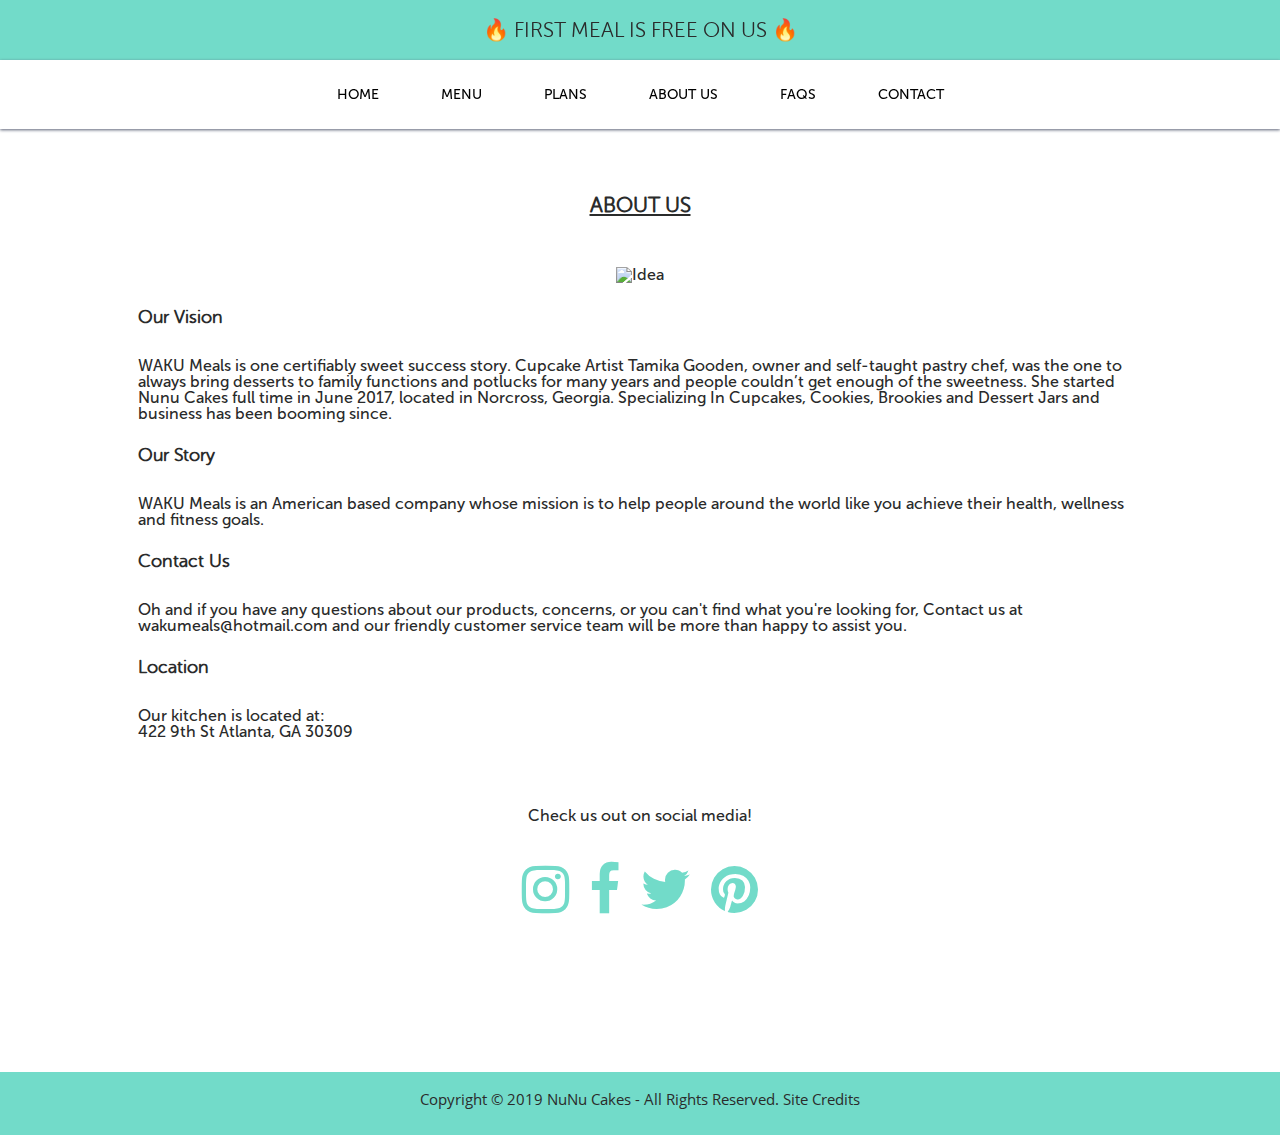
==== about.html @ 447a712c "initial commit with all the files" ====
<!doctype html>
<html lang="en">

    <head>
        <!-- Required meta tags -->
        <meta charset="utf-8">
        <meta name="viewport" content="width=device-width, initial-scale=1, shrink-to-fit=no">


        <!-- Bootstrap CSS -->
        <link rel="stylesheet" href="assets/style/fonts/font-awesome/css/font-awesome.min.css">
        <link rel="stylesheet" href="assets/style/css/owl.carousel.min.css">
        <link rel="stylesheet" href="assets/style/css/owl.theme.default.min.css">
        <link rel="stylesheet" href="assets/style/css/animate.min.css">
        <link rel="stylesheet" href="assets/style/css/bootstrap.min.css">
        <link rel="stylesheet" href="assets/style/css/style.css">
        <link href="https://fonts.googleapis.com/css?family=Oleo+Script:700&display=swap" rel="stylesheet">
        <title>NuNu Cakes</title>
    </head>

    <body id="top">

            <nav id="navbar" class="navbar navbar-expand-lg navbar-dark fixed-top" style="height: 60px; background: #72dbc9;">
                    <h3 class="text-center" style="margin: auto;">🔥 FIRST MEAL IS FREE ON US 🔥
                    </h3>
              
              
                  </nav>
                  <!-- =============================== NAVIGATION ================================= -->
                  <nav id="navbar" class="navbar navbar-expand-lg navbar-dark fixed-top" style="margin-top: 60px;">
              
                    <!-- <a class="navbar-brand" href="#top">
                      <img
                        src="https://scontent.faus1-1.fna.fbcdn.net/v/t1.0-9/61647781_10156549018184624_2807665149832331264_n.jpg?_nc_cat=103&_nc_oc=AQmucGQk8Pytr_C7mrTWkflbcaJqIehoXIIvFMdV2x2TMwpHcfWVJrFCEo3kXNXU-ObBTlqUI5Jg-RqZxZ5YvOWx&_nc_ht=scontent.faus1-1.fna&oh=cb717c225d3c6a28171ca523423060a6&oe=5D8CDE87"
                        alt="logo" height="100px" width="100px" class="center">
                    </a> -->
              
                    <button class="navbar-toggler" type="button" data-toggle="collapse" data-target="#navbarSupportedContent"
                      aria-controls="navbarSupportedContent" aria-expanded="false" aria-label="Toggle navigation">
                      <span class="navbar-toggler-icon"></span>
                    </button>
              
                    <div class="collapse navbar-collapse" id="navbarSupportedContent">
              
                      <ul class="navbar-nav ml-auto text-center centers">
                        <li class="nav-item">
                          <a class="nav-link btn" href="index.html">HOME</a>
                        </li>
                        <li class="nav-item">
                          <a class="nav-link btn" href="menu.html">MENU</a>
                        </li>
                        <li class="nav-item">
                          <a class="nav-link btn" href="plans.html">PLANS</a>
                        </li>
                        <li class="nav-item">
                            <a class="nav-link btn" href="about.html">ABOUT US</a>
                          </li>
                          <li class="nav-item">
                                <a class="nav-link btn" href="faqs.html">FAQS</a>
                              </li>
                        <li class="nav-item">
                          <a class="nav-link btn" href="contact.html">CONTACT</a>
                        </li>
              
              
                      </ul>
              
                    </div>
                  </nav>
        <!-- ================================= HEADER ==================================== -->


        <section id="event" style="margin-top: 140px;">
            <div class="container ">
                <h3 style="font-weight: bold; text-decoration: underline;" class="text-center">ABOUT US</h3>

                <div class="jumbotron" style="background: white; margin-top: -50px;">
                    <div class="row">

                        <div class="col text-center">
                            <div class="cards">
                                <div class="icon-container">
                                    <img src="https://scontent.fatl1-1.fna.fbcdn.net/v/t1.0-9/52864517_10161362727065305_4949872022487302144_n.jpg?_nc_cat=100&_nc_oc=AQmY_IS72GbcBHMQDPetWcgUrdgieK7wKSWts2OIgUfuM65rRMuQsgsk5zt2S6qDD3M&_nc_ht=scontent.fatl1-1.fna&oh=6c5e8f9871de8055091e01d590759653&oe=5DDA8E2B"
                                        alt="Idea" width="490px" height="480px" class="about-her">
                                </div>

                            </div>
                        </div> <!-- End col-md-4 ! -->
                    </div>
                <div class="row">
                        <div class="col">

                            <div class="card" style="background: white; border-color: white;">
                          
                                <div class="card-body" style="padding: 20px;">
                                        <h3 style="font-weight: bold; font-size: 18px; text-align: left;">Our Vision</h3>
                                    <p style="margin-bottom: 20px;">WAKU Meals is one certifiably sweet success story. Cupcake
                                        Artist Tamika Gooden, owner and self-taught pastry chef, was the one to always
                                        bring desserts to family functions and potlucks for many years and people
                                        couldn’t get enough of the sweetness.
                                        She started Nunu Cakes full time in June 2017, located in Norcross, Georgia.
                                        Specializing In Cupcakes, Cookies, Brookies and Dessert Jars and business has
                                        been booming since.</p>
                                        <h3 style="font-weight: bold; font-size: 18px; text-align: left;">Our Story</h3>
                                        <p style="margin-bottom: 20px;">WAKU Meals is an American based company whose mission is to help people around the world like you achieve their health, wellness and fitness goals.</p>
                                        <h3 style="font-weight: bold; font-size: 18px; text-align: left;">Contact Us</h3>
                                        <p style="margin-bottom: 20px;">Oh and if you have any questions about our products, concerns, or you can't find what you're looking for, Contact us at wakumeals@hotmail.com and our friendly customer service team will be more than happy to assist you.</p>
                                        <h3 style="font-weight: bold; font-size: 18px; text-align: left;">Location</h3>
                                        <p>Our kitchen is located at: <br>422 9th St
                                            Atlanta, GA 30309</p>
                                </div>
                                <div class="social text-center" style="margin-top: 40px;">
                                    <p>Check us out on social media!</p>
                                    <div style="margin-top: 30px;">
                                    <a href="https://www.instagram.com/nunucakes_atl/">
                                        <i class="fa fa-instagram"
                                            style="font-size: 55px; color:#72dbc9; margin: 8px;"></i>
                                    </a>
                                    <a href="https://www.instagram.com/nunucakes_atl/">
                                        <i class="fa fa-facebook"
                                            style="font-size: 55px; color:#72dbc9; margin: 8px;"></i>
                                    </a>
                                    <a href="https://www.instagram.com/nunucakes_atl/">
                                        <i class="fa fa-twitter"
                                            style="font-size: 55px; color:#72dbc9; margin: 8px;"></i>
                                    </a>
                                    <a href="https://www.instagram.com/nunucakes_atl/">
                                        <i class="fa fa-pinterest"
                                            style="font-size: 55px; color:#72dbc9; margin: 8px;"></i>
                                    </a>
                                </div>
                                </div>
                            </div>
                        </div>
                    </div>
                    </div> <!-- End col-md-4 ! -->



                </div> <!-- End row ! -->

            </div> <!-- End container ! -->
        </section>




        <!--================================ FOOTER ======================================-->
        <footer>
            <div class="container-fluid text-center">


                <div class="copyright-area">
                    <p>
                        Copyright © 2019 NuNu Cakes - All Rights Reserved. Site Credits

                    </p>
                </div>

            </div> <!-- End container-fluid ! -->
        </footer>
        <!--================================ SCRIPTS =====================================-->
        <!-- jQuery first, then Popper.js, then Bootstrap JS -->
        <script src="assets/style/js/jquery.min.js"></script>
        <script src="assets/style/js/popper.min.js"></script>
        <script src="assets/style/js/bootstrap.min.js"></script>
        <script src="assets/style/js/owl.carousel.min.js"></script>
        <script src="assets/style/js/main.js"></script>
    </body>

</html>
---- assets/style/css/style.css ----
/***************************** FONTS *****************************/
@font-face {
  font-family: 'muse-500';
  src: url('../fonts/museosans-500.otf');
}

@font-face {
  font-family: 'muse-300';
  src: url('../fonts/museosansrounded-300-webfont.ttf'), url('../fonts/museosansrounded-300-webfont.woff'), url('../fonts/museosansrounded-300-webfont.svg');
}

@font-face {
  font-family: 'OpenSans';
  src: url('../fonts/OpenSans-Regular.ttf');
}

@font-face {
  font-family: 'OpenSans-Semibold';
  src: url('../fonts/OpenSans-SemiBold.ttf');
}


html,
body,
div,
span,
applet,
object,
iframe,
h1,
h2,
h3,
h4,
h5,
h6,
p,
blockquote,
pre,
a,
abbr,
acronym,
address,
big,
cite,
code,
del,
dfn,
em,
img,
ins,
kbd,
q,
s,
samp,
small,
strike,
strong,
sub,
sup,
tt,
var,
b,
u,
i,
center,
dl,
dt,
dd,
ol,
ul,
li,
fieldset,
form,
label,
legend,
table,
caption,
tbody,
tfoot,
thead,
tr,
th,
td,
article,
aside,
canvas,
details,
embed,
figure,
figcaption,
footer,
header,
hgroup,
menu,
nav,
output,
ruby,
section,
summary,
time,
mark,
audio,
video {
  margin: 0;
  padding: 0;
  border: 0;
  font-size: 100%;
  font: inherit;
  vertical-align: baseline;
}

/* HTML5 display-role reset for older browsers */
article,
aside,
details,
figcaption,
figure,
footer,
header,
hgroup,
menu,
nav,
section {
  display: block;
}

body {
  line-height: 1;
}

ol,
ul {
  list-style: none;
}

/***************************** CUSTOM SETTINGS *****************************/
html {
  background-color: #ffffff;
}

body {
  background-color: white;
  color: #2a2b2b;
}

p,
ul,
ol {
  margin-bottom: 0.5em;
}

a {
  text-decoration: none;
}

a:hover {
  text-decoration: none;
}

sup {
  font-size: xx-small;
  vertical-align: super;
}

p a,
h5 a {
  font-weight: bold;
  transition: all 0.2s ease-out;
}

h1,
h2,
h3,
h4,
h5 {
  line-height: 1.5;
  margin-bottom: 1.5em;
}

h1 {
  font-size: 28px;
  font-family: "muse-300", Georgia, serif;
}

h2 {
  font-size: 26px;
  font-family: "muse-300", Georgia, serif;
}

h3 {
  font-size: 21px;
  font-family: "muse-300", Georgia, serif;
}

h4 {
  font-size: 18px;
  font-family: "muse-300", Georgia, serif;
}

h5 {
  font-size: 14px;
  font-weight: bold;
}

.btn-custom {
  color: #ffffff;
  background-color: #72dbc9;
  font-size: 18px;
  font-family: "muse-500", Arial, sans-serif;
  transition: 0.3s all ease-out;
}

.btn-custom:hover {
  box-shadow: 1px 3px 12px 0px #b3b3b3;
  color: #2a2b2b;
  background: #ffebf9;
}


/*************************** NAVBAR **********************/
.card {
  border-color: white;
}

.card:hover {
  border-color: #ffebf9;
  background: #ffebf9;
  transition: 0.7s all ease-out;
}

.sub {
  color: #72dbc9;
  margin-top: -40px;
  font-family: 'Oleo Script', cursive;
  letter-spacing: 3px;
  font-size: 20px;
}

.center {
  display: block;
  margin-left: auto;
  margin-right: auto;
  width: 25%;
  height: 25%;
}

.centers {
  margin-left: auto;
  margin-right: auto;
  text-align: center;

}

#navbar {
  padding: 15px 25px;
  border: none;
  background: #ffffff;
  transition: padding-top 0.3s, padding-bottom 0.3s;
}

#navbar .navbar-toggler {
  background: #72dbc9;
  border: none;
}

#navbar .navbar-nav .nav-item .nav-link {
  color: #000000;
  font-weight: 400;
  font-size: 14px;
  font-family: "muse-500", Arial, sans-serif;
  transition: all 0.3s ease-out;
  padding-left: 30px;
  padding-right: 30px;
}

#navbar .navbar-nav .nav-item .nav-link.active,
#navbar .navbar-nav .nav-item .nav-link:hover {
  color: #72dbc9 !important;
  transition: all 0.5s ease-out;
}

/**************************** HEADER ***************************/
#header {
  overflow-x: hidden;
}

.skill:hover {
  background:#72dbc9;
}

.skill img{
 margin-top: 10px;
}

#header #header-container {
  padding: 50px;
  background: url('https://hips.hearstapps.com/hmg-prod.s3.amazonaws.com/images/healthy-meals-half-hour-1518191490.jpg');
  background-attachment: fixed;
  background-position: center;
  background-repeat: no-repeat;
  background-size: cover;
  height: 530px;
}

.baked {
  font-family: 'Oleo Script', cursive;
  font-size: 80px;
  color: #2a2b2b;
  
}

.bakeds {
  font-size: 27px !important;
  color: #2a2b2b;
  margin-top: -150px;
  padding-left: 50px;
  padding-right: 50px;
}

#header #header-container .text-container {
  margin-top: 100px;
}

#header #header-container .text-container h1,
#header #header-container .text-container h4 {
  color: #2b4661;
  line-height: 1.5em;
}

#header #header-container .text-container h1 {
  font-family: "muse-300", Georgia, serif;
}

#header #header-container .text-container h4 {
  font-family: "OpenSans", Helvetica, Arial, sans-serif;
}

#header #footer-container {
  background-color: #f2f2f2;
  padding: 30px;
  border-bottom: 1px solid #e6e6e6;
}

#header #footer-container button {
  color: #ffffff;
  background-color: #2b4661;
  font-size: 20px;
  font-family: "muse-500", Arial, sans-serif;
  float: right;
  margin: 0 0 10px 10px;
}

#header #footer-container .event-details {
  font-family: "muse-500", Arial, sans-serif;
  font-size: 18px;
  color: #565659;
}

#header #footer-container .event-details a {
  font-family: "OpenSans-Semibold", Arial, sans-serif;
  font-size: 16px;
}

#header #footer-container p {
  color: #5a6175;
  font-family: "OpenSans", Helvetica, Arial, sans-serif;
}

/**************************** GET-INVOLVED ***************************/
#get-involved {
  padding: 50px 0;
}

#get-involved .container h3 {
  font-family: "muse-500", Arial, sans-serif;
  margin-bottom: 50px;
}

#get-involved .container .row .col-md-4 img {
  height: 150px;
  margin: 0 auto;
  display: block;
  margin-bottom: 30px;
}

#get-involved .container .row .col-md-4 h4 {
  font-family: "muse-500", Arial, sans-serif;
  margin-bottom: 15px;
}

#get-involved .container .row .col-md-4 p {
  font-family: "muse-500", Arial, sans-serif;
  line-height: 1.5;
}

.about-me h4 {
  font-family: "muse-500", Arial, sans-serif;
  color: #61c0bd;
  font-weight: bold;
}

.about-me {
  font-family: "muse-500", Arial, sans-serif;
  color: black;
}

#get-involved .container .row .col-md-4 a {
  margin-top: 10px;
}

/**************************** MISSION ***************************/
#mission {
  background-color: #f2f2f2;
  padding: 50px 0;
  border-top: 1px solid #e6e6e6;
  border-bottom: 1px solid #e6e6e6;
  opacity: 0;
  transition: all 0.7s ease-out;
}

#mission .container h3,
#mission .container h4 {
  font-family: "muse-500", Arial, sans-serif;
}

#mission .container h5 {
  font-family: "OpenSans", Helvetica, Arial, sans-serif;
}

#mission .container .row .col-md-4 .card {
  border: none;
  border-radius: 5px;
  margin-top: 50px;
}

#mission .container .row .col-md-4 .card .icon-container {
  border-radius: 50%;
  margin: 0 auto;
  border: 8px solid #ffffff;
  background: #2b4661;
  margin-top: -45px;
  width: 100px;
}

#mission .container .row .col-md-4 .card .icon-container img {
  padding: 16px;
  width: 75px;
  height: 70px;
}

#mission .container .row .col-md-4 .card .card-body .card-title {
  color: #2b4661;
  margin-bottom: 15px;
  font-family: "muse-300", Georgia, serif;
}

#mission .container .row .col-md-4 .card .card-body .card-text {
  font-family: "OpenSans", Helvetica, Arial, sans-serif;
  line-height: 1.5;
}

/**************************** MEMBERS ***************************/
#members {
  padding: 50px 50px 0 50px;
}

#members .container h3 {
  font-family: "muse-500", Arial, sans-serif;
  margin-bottom: 60px;
}

#members .container #members-slider img {
  height: 50px;
  width: 120px;
  margin: 0 auto;
  margin-bottom: 20px;
}

#members .container #members-slider img:hover {
  transform: scale(1.1);
  transition: all 0.5s ease-out;
}

#members .container .owl-carousel .owl-dots.disabled {
  display: inline-block;
  margin-top: 50px;
}

#members .container .owl-theme .owl-dots .owl-dot.active span,
#members .container .owl-theme .owl-dots .owl-dot:hover span {
  background: #2b4661 !important;
}

#members .container .owl-theme .owl-dots .owl-dot span {
  background: #2b4661 !important;
}

/********************************* EVENT ***********************************/
#event {
  padding: 50px 0;
  font-family: "muse-500", Arial, sans-serif;
}

#event .container .row .col-md-4 .card a img {
  opacity: 0.7;
  height: 200px;
}

#event .container .row .col-md-4 .card a img:hover {
  opacity: 1;
  transition: all 0.7s ease-out;
}

#event .container .row .col-md-4 .card .card-text {
  line-height: 1.3;
}

/********************************* BLOG ***********************************/
#blog {
  padding: 0 0 50px 0;
}

#blog h3 {
  font-family: "muse-500", Arial, sans-serif;
  color: #2b4661;
  margin: 50px 0;
}

#blog #blog-slider .item a h4 {
  font-family: "OpenSans-Semibold", Arial, sans-serif;
  color: #2b4661;
  border-bottom: 1px solid #f2f2f2;
}

#blog #blog-slider .item a .main-p {
  font-family: "OpenSans", Helvetica, Arial, sans-serif;
  color: #2b4661;
  line-height: 1.5;
  border-bottom: 1px solid #f2f2f2;
}

#blog #blog-slider .item a p {
  color: #2b4661;
}

#blog .owl-nav {
  display: inline-block;
  position: relative;
  left: 48%;
  margin-top: 20px;
}

#blog .owl-prev {
  font-size: 30px;
  color: #2b4661;
  margin-right: 25px;
}

#blog .owl-next {
  font-size: 30px;
  color: #2b4661;
}

/**************************** CONTACT ***************************/
#contact {
  padding: 50px 0;
}

#contact label {
  margin-bottom: 10px;
  font-family: "OpenSans", Helvetica, Arial, sans-serif;
}

/**************************** FOOTER ***************************/
footer {
  padding: 20px;
  /* background: #d145ac; */
  background: #72dbc9;
  color: #2a2b2b;
}

footer .container-fluid .social {
  margin-bottom: 10px;
}

footer .container-fluid .social a {
  color: #2a2b2b;
  font-size: 15px;
  margin-left: 20px;
}

footer .container-fluid .copyright-area p {
  color: #2a2b2b;
  font-family: "OpenSans", Helvetica, Arial, sans-serif;
  font-size: 15px;
}

footer .container-fluid .copyright-area p a {
  color: #2a2b2b;
  text-decoration: none;
}

/**************************** MEDIA-QUERY ***************************/
@media only screen and (min-width: 300px) {
  #navbar {
    box-shadow: 0px 1px 3px #5a6175;
  }

  #navbar.navbar-shrink {
    padding-top: 10px;
    padding-bottom: 10px;
    background: #ffffff;
  }
}

@media only screen and (max-width: 414px) {
  #header #header-container {
    padding: 50px;
    background: url('https://scontent.fatl1-2.fna.fbcdn.net/v/t1.0-9/68825287_10156737525079624_6109685953171816448_n.jpg?_nc_cat=106&_nc_oc=AQmpih3vN-HpBUYzQxAloksMHzo5FD7qj-dOARxM5MxWBtz5XFZlYPM5HAeLAnFlzPE&_nc_ht=scontent.fatl1-2.fna&oh=ebf06541ade10af267c2fb2e1236fe41&oe=5DD845A2');
    background-attachment: fixed;
    background-position: center;
    background-repeat: no-repeat;
    background-size: cover;
    width: 100%;
    height: 480px;
  }

  .orders {
    margin-top: 20px;
  }

  .ordering {
    width: 240px;
    height: 274px;
    margin: auto;
    margin-bottom: 15px;
  }

  .order-picture {
    width: 239px;
    height: 200px;
  }

  .center {
    width: 270px;
    height: 150px;
    margin-left: 24px;
  }

  .baked {
    font-size: 53px;
    margin-top: -10px;
  }

  .about-her {
    width: 290px;
    height: 250px;
  }

  .about-hers {
    width: 340px;
    height: 300px;
  }

  .main-btn {
    font-size: 13px;
  }

  #header #footer-container p {
    letter-spacing: 1px;
    line-height: 1.2;
  }

  #get-involved .container .row .col-md-4 a {
    margin-bottom: 30px;
  }

  #event .container .row .col-md-4 .card {
    margin-bottom: 35px;
  }

  #event {
    padding-bottom: 0;
  }

  #blog {
    padding-bottom: 0;
  }

  #mission {
    opacity: 1;
  }
}

@media only screen and (min-device-width : 768px) and (max-device-width : 1024px) {
  .about-hers {
    width: 289px;
    height: 190px;
  }

  .about-her {
    width: 320px;
    height: 320px;
  }

  .about-herz {
    width: 289px;
    height: 220px;
  }

  .order-picture {
    width: 209px;
    height: 200px;
  }

}
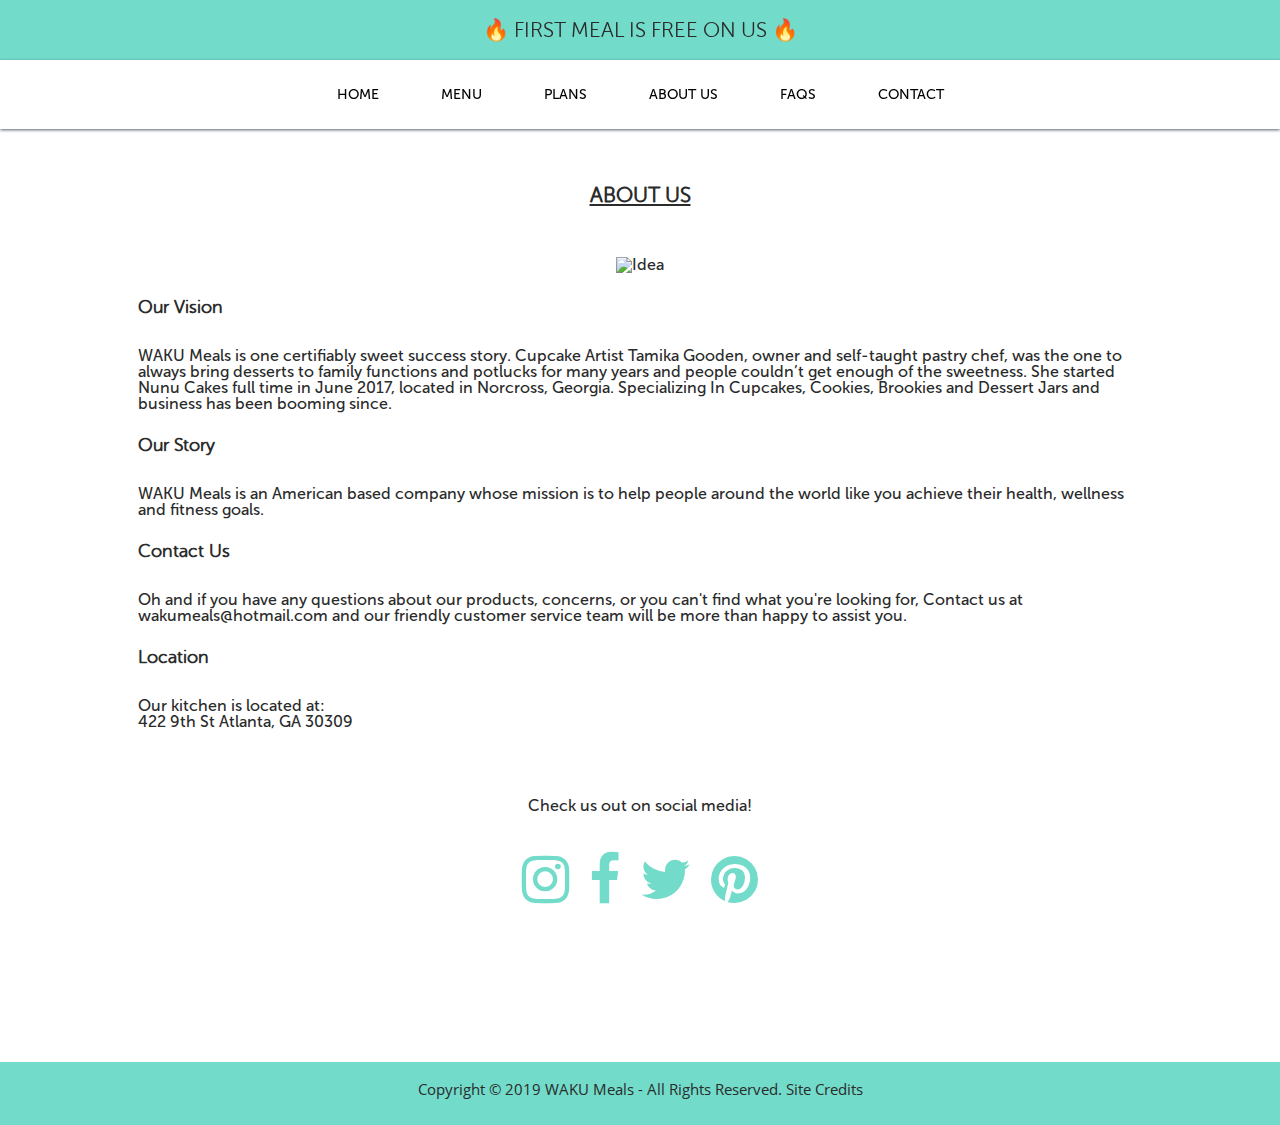
==== commit 229146c5: "updated site to fit mobile phone" ====
--- a/about.html
+++ b/about.html
@@ -15,62 +15,63 @@
         <link rel="stylesheet" href="assets/style/css/bootstrap.min.css">
         <link rel="stylesheet" href="assets/style/css/style.css">
         <link href="https://fonts.googleapis.com/css?family=Oleo+Script:700&display=swap" rel="stylesheet">
-        <title>NuNu Cakes</title>
+        <title>WAKU Meals</title>
     </head>
 
     <body id="top">
 
-            <nav id="navbar" class="navbar navbar-expand-lg navbar-dark fixed-top" style="height: 60px; background: #72dbc9;">
-                    <h3 class="text-center" style="margin: auto;">🔥 FIRST MEAL IS FREE ON US 🔥
-                    </h3>
-              
-              
-                  </nav>
-                  <!-- =============================== NAVIGATION ================================= -->
-                  <nav id="navbar" class="navbar navbar-expand-lg navbar-dark fixed-top" style="margin-top: 60px;">
-              
-                    <!-- <a class="navbar-brand" href="#top">
+        <nav id="navbar" class="navbar navbar-expand-lg navbar-dark fixed-top"
+            style="height: 60px; background: #72dbc9;">
+            <h3 class="text-center" style="margin: auto;">🔥 FIRST MEAL IS FREE ON US 🔥
+            </h3>
+
+
+        </nav>
+        <!-- =============================== NAVIGATION ================================= -->
+        <nav id="navbar" class="navbar navbar-expand-lg navbar-dark fixed-top" style="margin-top: 60px;">
+
+            <!-- <a class="navbar-brand" href="#top">
                       <img
                         src="https://scontent.faus1-1.fna.fbcdn.net/v/t1.0-9/61647781_10156549018184624_2807665149832331264_n.jpg?_nc_cat=103&_nc_oc=AQmucGQk8Pytr_C7mrTWkflbcaJqIehoXIIvFMdV2x2TMwpHcfWVJrFCEo3kXNXU-ObBTlqUI5Jg-RqZxZ5YvOWx&_nc_ht=scontent.faus1-1.fna&oh=cb717c225d3c6a28171ca523423060a6&oe=5D8CDE87"
                         alt="logo" height="100px" width="100px" class="center">
                     </a> -->
-              
-                    <button class="navbar-toggler" type="button" data-toggle="collapse" data-target="#navbarSupportedContent"
-                      aria-controls="navbarSupportedContent" aria-expanded="false" aria-label="Toggle navigation">
-                      <span class="navbar-toggler-icon"></span>
-                    </button>
-              
-                    <div class="collapse navbar-collapse" id="navbarSupportedContent">
-              
-                      <ul class="navbar-nav ml-auto text-center centers">
-                        <li class="nav-item">
-                          <a class="nav-link btn" href="index.html">HOME</a>
-                        </li>
-                        <li class="nav-item">
-                          <a class="nav-link btn" href="menu.html">MENU</a>
-                        </li>
-                        <li class="nav-item">
-                          <a class="nav-link btn" href="plans.html">PLANS</a>
-                        </li>
-                        <li class="nav-item">
-                            <a class="nav-link btn" href="about.html">ABOUT US</a>
-                          </li>
-                          <li class="nav-item">
-                                <a class="nav-link btn" href="faqs.html">FAQS</a>
-                              </li>
-                        <li class="nav-item">
-                          <a class="nav-link btn" href="contact.html">CONTACT</a>
-                        </li>
-              
-              
-                      </ul>
-              
-                    </div>
-                  </nav>
+
+            <button class="navbar-toggler" type="button" data-toggle="collapse" data-target="#navbarSupportedContent"
+                aria-controls="navbarSupportedContent" aria-expanded="false" aria-label="Toggle navigation">
+                <span class="navbar-toggler-icon"></span>
+            </button>
+
+            <div class="collapse navbar-collapse" id="navbarSupportedContent">
+
+                <ul class="navbar-nav ml-auto text-center centers">
+                    <li class="nav-item">
+                        <a class="nav-link btn" href="index.html">HOME</a>
+                    </li>
+                    <li class="nav-item">
+                        <a class="nav-link btn" href="menu.html">MENU</a>
+                    </li>
+                    <li class="nav-item">
+                        <a class="nav-link btn" href="plans.html">PLANS</a>
+                    </li>
+                    <li class="nav-item">
+                        <a class="nav-link btn" href="about.html">ABOUT US</a>
+                    </li>
+                    <li class="nav-item">
+                        <a class="nav-link btn" href="faqs.html">FAQS</a>
+                    </li>
+                    <li class="nav-item">
+                        <a class="nav-link btn" href="contact.html">CONTACT</a>
+                    </li>
+
+
+                </ul>
+
+            </div>
+        </nav>
         <!-- ================================= HEADER ==================================== -->
 
 
-        <section id="event" style="margin-top: 140px;">
+        <section id="event" style="margin-top: 130px;">
             <div class="container ">
                 <h3 style="font-weight: bold; text-decoration: underline;" class="text-center">ABOUT US</h3>
 
@@ -87,57 +88,63 @@
                             </div>
                         </div> <!-- End col-md-4 ! -->
                     </div>
-                <div class="row">
+                    <div class="row">
                         <div class="col">
 
                             <div class="card" style="background: white; border-color: white;">
-                          
+
                                 <div class="card-body" style="padding: 20px;">
-                                        <h3 style="font-weight: bold; font-size: 18px; text-align: left;">Our Vision</h3>
-                                    <p style="margin-bottom: 20px;">WAKU Meals is one certifiably sweet success story. Cupcake
+                                    <h3 style="font-weight: bold; font-size: 18px; text-align: left;">Our Vision</h3>
+                                    <p style="margin-bottom: 20px;">WAKU Meals is one certifiably sweet success story.
+                                        Cupcake
                                         Artist Tamika Gooden, owner and self-taught pastry chef, was the one to always
                                         bring desserts to family functions and potlucks for many years and people
                                         couldn’t get enough of the sweetness.
                                         She started Nunu Cakes full time in June 2017, located in Norcross, Georgia.
                                         Specializing In Cupcakes, Cookies, Brookies and Dessert Jars and business has
                                         been booming since.</p>
-                                        <h3 style="font-weight: bold; font-size: 18px; text-align: left;">Our Story</h3>
-                                        <p style="margin-bottom: 20px;">WAKU Meals is an American based company whose mission is to help people around the world like you achieve their health, wellness and fitness goals.</p>
-                                        <h3 style="font-weight: bold; font-size: 18px; text-align: left;">Contact Us</h3>
-                                        <p style="margin-bottom: 20px;">Oh and if you have any questions about our products, concerns, or you can't find what you're looking for, Contact us at wakumeals@hotmail.com and our friendly customer service team will be more than happy to assist you.</p>
-                                        <h3 style="font-weight: bold; font-size: 18px; text-align: left;">Location</h3>
-                                        <p>Our kitchen is located at: <br>422 9th St
-                                            Atlanta, GA 30309</p>
+                                    <h3 style="font-weight: bold; font-size: 18px; text-align: left;">Our Story</h3>
+                                    <p style="margin-bottom: 20px;">WAKU Meals is an American based company whose
+                                        mission is to help people around the world like you achieve their health,
+                                        wellness and fitness goals.</p>
+                                    <h3 style="font-weight: bold; font-size: 18px; text-align: left;">Contact Us</h3>
+                                    <p style="margin-bottom: 20px;">Oh and if you have any questions about our products,
+                                        concerns, or you can't find what you're looking for, Contact us at
+                                        wakumeals@hotmail.com and our friendly customer service team will be more than
+                                        happy to assist you.</p>
+                                    <h3 style="font-weight: bold; font-size: 18px; text-align: left;">Location</h3>
+                                    <p>Our kitchen is located at: <br>422 9th St
+                                        Atlanta, GA 30309</p>
                                 </div>
                                 <div class="social text-center" style="margin-top: 40px;">
                                     <p>Check us out on social media!</p>
                                     <div style="margin-top: 30px;">
-                                    <a href="https://www.instagram.com/nunucakes_atl/">
-                                        <i class="fa fa-instagram"
-                                            style="font-size: 55px; color:#72dbc9; margin: 8px;"></i>
-                                    </a>
-                                    <a href="https://www.instagram.com/nunucakes_atl/">
-                                        <i class="fa fa-facebook"
-                                            style="font-size: 55px; color:#72dbc9; margin: 8px;"></i>
-                                    </a>
-                                    <a href="https://www.instagram.com/nunucakes_atl/">
-                                        <i class="fa fa-twitter"
-                                            style="font-size: 55px; color:#72dbc9; margin: 8px;"></i>
-                                    </a>
-                                    <a href="https://www.instagram.com/nunucakes_atl/">
-                                        <i class="fa fa-pinterest"
-                                            style="font-size: 55px; color:#72dbc9; margin: 8px;"></i>
-                                    </a>
-                                </div>
+                                        <a href="https://www.instagram.com/wakumeals/">
+                                            <i class="fa fa-instagram"
+                                                style="font-size: 55px; color:#72dbc9; margin: 8px;"></i>
+                                        </a>
+                                        <a href="">
+                                            <i class="fa fa-facebook"
+                                                style="font-size: 55px; color:#72dbc9; margin: 8px;"></i>
+                                        </a>
+                                        <a href="">
+                                            <i class="fa fa-twitter"
+                                                style="font-size: 55px; color:#72dbc9; margin: 8px;"></i>
+                                        </a>
+                                        <a href="">
+                                            <i class="fa fa-pinterest"
+                                                style="font-size: 55px; color:#72dbc9; margin: 8px;"></i>
+                                        </a>
+                                    </div>
                                 </div>
                             </div>
                         </div>
                     </div>
-                    </div> <!-- End col-md-4 ! -->
+                </div> <!-- End col-md-4 ! -->
 
 
 
-                </div> <!-- End row ! -->
+            </div> <!-- End row ! -->
 
             </div> <!-- End container ! -->
         </section>
@@ -152,7 +159,7 @@
 
                 <div class="copyright-area">
                     <p>
-                        Copyright © 2019 NuNu Cakes - All Rights Reserved. Site Credits
+                        Copyright © 2019 WAKU Meals - All Rights Reserved. Site Credits
 
                     </p>
                 </div>
--- a/assets/style/css/style.css
+++ b/assets/style/css/style.css
@@ -136,6 +136,7 @@
 /***************************** CUSTOM SETTINGS *****************************/
 html {
   background-color: #ffffff;
+
 }
 
 body {
@@ -162,6 +163,21 @@
   vertical-align: super;
 }
 
+.plans {
+  margin-bottom: 20px;
+  border: 2px solid #dbdbdb;
+  /* margin: 2px; */
+}
+.logo {
+  width: 150px!important;
+  height: 150px!important;
+}
+
+.plans:hover {
+ background: #a8a5a5;
+ color: white;
+  /* margin: 2px; */
+}
 p a,
 h5 a {
   font-weight: bold;
@@ -610,13 +626,14 @@
     padding-top: 10px;
     padding-bottom: 10px;
     background: #ffffff;
+    color: black;
   }
 }
 
 @media only screen and (max-width: 414px) {
   #header #header-container {
     padding: 50px;
-    background: url('https://scontent.fatl1-2.fna.fbcdn.net/v/t1.0-9/68825287_10156737525079624_6109685953171816448_n.jpg?_nc_cat=106&_nc_oc=AQmpih3vN-HpBUYzQxAloksMHzo5FD7qj-dOARxM5MxWBtz5XFZlYPM5HAeLAnFlzPE&_nc_ht=scontent.fatl1-2.fna&oh=ebf06541ade10af267c2fb2e1236fe41&oe=5DD845A2');
+    /* background: url('https://scontent.fatl1-2.fna.fbcdn.net/v/t1.0-9/68825287_10156737525079624_6109685953171816448_n.jpg?_nc_cat=106&_nc_oc=AQmpih3vN-HpBUYzQxAloksMHzo5FD7qj-dOARxM5MxWBtz5XFZlYPM5HAeLAnFlzPE&_nc_ht=scontent.fatl1-2.fna&oh=ebf06541ade10af267c2fb2e1236fe41&oe=5DD845A2'); */
     background-attachment: fixed;
     background-position: center;
     background-repeat: no-repeat;
@@ -625,8 +642,33 @@
     height: 480px;
   }
 
+  .logo {
+    width: 80px!important;
+    height: 80px!important;
+    margin-top: -70px;
+   margin-left: 110px!important;
+  }
+
+  .logos {
+    width: 150px!important;
+    height: 150px!important;
+    margin-top: 50px;
+   margin-left: 120px!important;
+  }
+
+  .faqs {
+    width: 50px;
+  }
+  .contacts {
+    margin-top: 60px;
+  }
   .orders {
-    margin-top: 20px;
+    margin-top: 60px;
+  }
+
+  .plans {
+    margin-bottom: 20px;
+    border: 1px solid #dbdbdb;
   }
 
   .ordering {
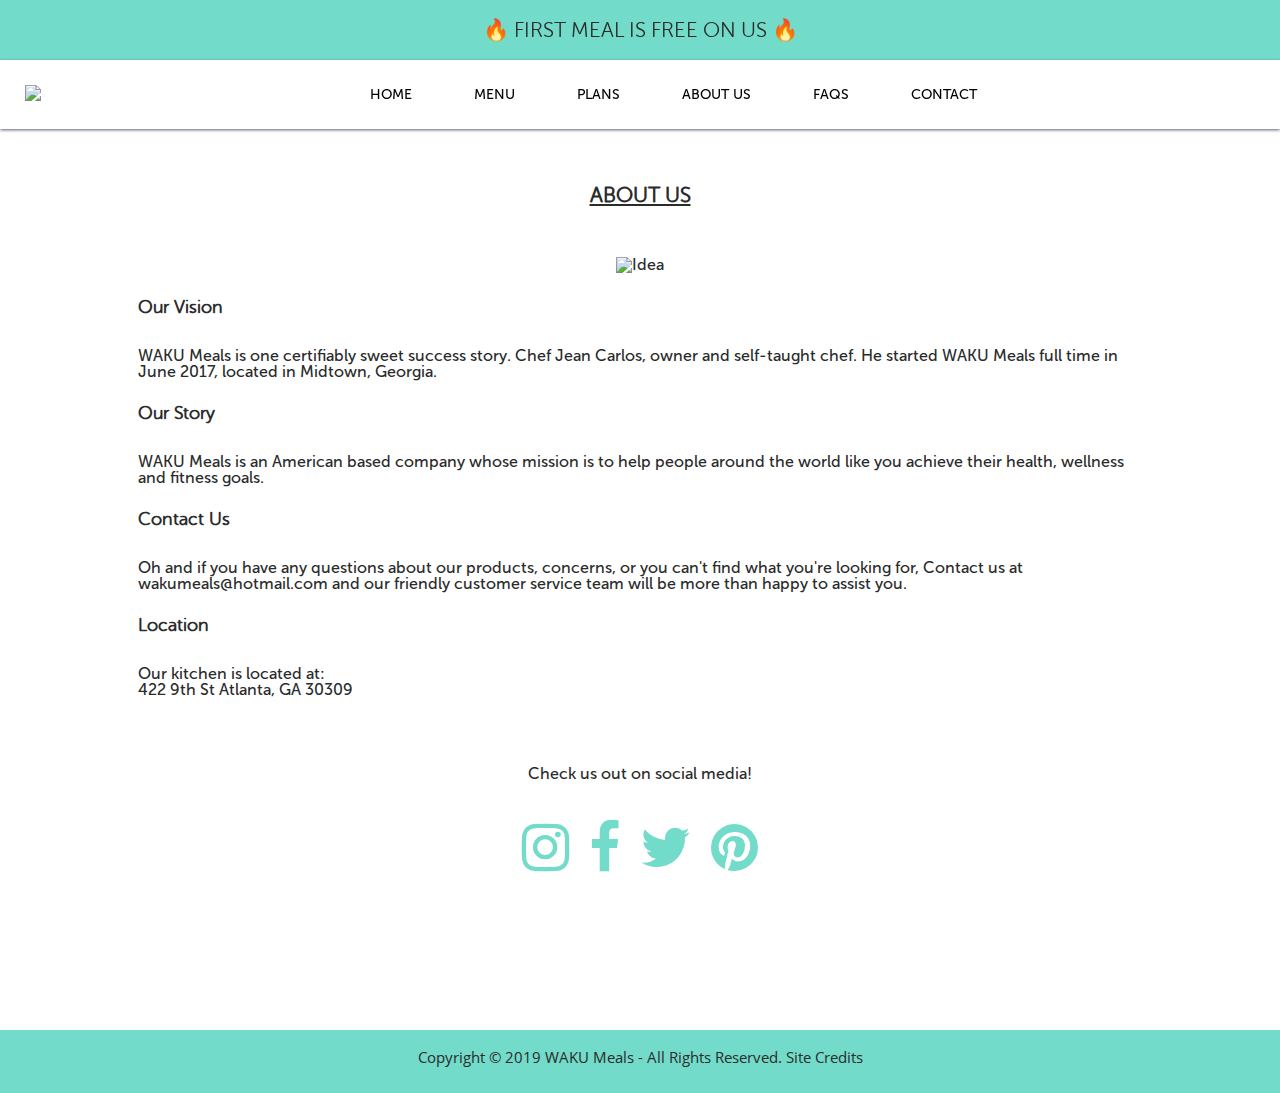
==== commit 7fc1d29f: "updated logo on nav" ====
--- a/about.html
+++ b/about.html
@@ -20,54 +20,53 @@
 
     <body id="top">
 
-        <nav id="navbar" class="navbar navbar-expand-lg navbar-dark fixed-top"
-            style="height: 60px; background: #72dbc9;">
+        <nav id="navbar" class="navbar navbar-expand-lg navbar-dark fixed-top" style="height: 60px; background: #72dbc9;">
             <h3 class="text-center" style="margin: auto;">🔥 FIRST MEAL IS FREE ON US 🔥
             </h3>
-
-
-        </nav>
-        <!-- =============================== NAVIGATION ================================= -->
-        <nav id="navbar" class="navbar navbar-expand-lg navbar-dark fixed-top" style="margin-top: 60px;">
-
-            <!-- <a class="navbar-brand" href="#top">
-                      <img
-                        src="https://scontent.faus1-1.fna.fbcdn.net/v/t1.0-9/61647781_10156549018184624_2807665149832331264_n.jpg?_nc_cat=103&_nc_oc=AQmucGQk8Pytr_C7mrTWkflbcaJqIehoXIIvFMdV2x2TMwpHcfWVJrFCEo3kXNXU-ObBTlqUI5Jg-RqZxZ5YvOWx&_nc_ht=scontent.faus1-1.fna&oh=cb717c225d3c6a28171ca523423060a6&oe=5D8CDE87"
-                        alt="logo" height="100px" width="100px" class="center">
-                    </a> -->
-
+      
+      
+          </nav>
+          <!-- =============================== NAVIGATION ================================= -->
+          <nav id="navbar" class="navbar navbar-expand-lg navbar-dark fixed-top" style="margin-top: 60px;">
+      
+            <a class="navbar-brand" href="#top">
+              <img
+                src="https://scontent.faus1-1.fna.fbcdn.net/v/t1.0-9/61647781_10156549018184624_2807665149832331264_n.jpg?_nc_cat=103&_nc_oc=AQmucGQk8Pytr_C7mrTWkflbcaJqIehoXIIvFMdV2x2TMwpHcfWVJrFCEo3kXNXU-ObBTlqUI5Jg-RqZxZ5YvOWx&_nc_ht=scontent.faus1-1.fna&oh=cb717c225d3c6a28171ca523423060a6&oe=5D8CDE87"
+                alt="logo" height="55px" width="60px" class="centers">
+            </a> 
+      
             <button class="navbar-toggler" type="button" data-toggle="collapse" data-target="#navbarSupportedContent"
-                aria-controls="navbarSupportedContent" aria-expanded="false" aria-label="Toggle navigation">
-                <span class="navbar-toggler-icon"></span>
+              aria-controls="navbarSupportedContent" aria-expanded="false" aria-label="Toggle navigation">
+              <span class="navbar-toggler-icon"></span>
             </button>
-
+      
             <div class="collapse navbar-collapse" id="navbarSupportedContent">
-
-                <ul class="navbar-nav ml-auto text-center centers">
-                    <li class="nav-item">
-                        <a class="nav-link btn" href="index.html">HOME</a>
+      
+              <ul class="navbar-nav ml-auto text-center centers">
+                <li class="nav-item">
+                  <a class="nav-link btn" href="index.html">HOME</a>
+                </li>
+                <li class="nav-item">
+                  <a class="nav-link btn" href="menu.html">MENU</a>
+                </li>
+                <li class="nav-item">
+                  <a class="nav-link btn" href="plans.html">PLANS</a>
+                </li>
+                <li class="nav-item">
+                    <a class="nav-link btn" href="about.html">ABOUT US</a>
+                  </li>
+                  <li class="nav-item">
+                      <a class="nav-link btn" href="faqs.html">FAQS</a>
                     </li>
-                    <li class="nav-item">
-                        <a class="nav-link btn" href="menu.html">MENU</a>
-                    </li>
-                    <li class="nav-item">
-                        <a class="nav-link btn" href="plans.html">PLANS</a>
-                    </li>
-                    <li class="nav-item">
-                        <a class="nav-link btn" href="about.html">ABOUT US</a>
-                    </li>
-                    <li class="nav-item">
-                        <a class="nav-link btn" href="faqs.html">FAQS</a>
-                    </li>
-                    <li class="nav-item">
-                        <a class="nav-link btn" href="contact.html">CONTACT</a>
-                    </li>
-
-
-                </ul>
-
+                <li class="nav-item">
+                  <a class="nav-link btn" href="contact.html">CONTACT</a>
+                </li>
+      
+      
+              </ul>
+      
             </div>
-        </nav>
+          </nav>
         <!-- ================================= HEADER ==================================== -->
 
 
@@ -96,13 +95,10 @@
                                 <div class="card-body" style="padding: 20px;">
                                     <h3 style="font-weight: bold; font-size: 18px; text-align: left;">Our Vision</h3>
                                     <p style="margin-bottom: 20px;">WAKU Meals is one certifiably sweet success story.
-                                        Cupcake
-                                        Artist Tamika Gooden, owner and self-taught pastry chef, was the one to always
-                                        bring desserts to family functions and potlucks for many years and people
-                                        couldn’t get enough of the sweetness.
-                                        She started Nunu Cakes full time in June 2017, located in Norcross, Georgia.
-                                        Specializing In Cupcakes, Cookies, Brookies and Dessert Jars and business has
-                                        been booming since.</p>
+                                       
+                                       Chef Jean Carlos, owner and self-taught chef.
+                                      He started WAKU Meals full time in June 2017, located in Midtown, Georgia.
+                                       </p>
                                     <h3 style="font-weight: bold; font-size: 18px; text-align: left;">Our Story</h3>
                                     <p style="margin-bottom: 20px;">WAKU Meals is an American based company whose
                                         mission is to help people around the world like you achieve their health,
--- a/assets/style/css/style.css
+++ b/assets/style/css/style.css
@@ -334,7 +334,7 @@
 }
 
 #header #header-container .text-container {
-  margin-top: 100px;
+  margin-top: 150px;
 }
 
 #header #header-container .text-container h1,
@@ -646,14 +646,14 @@
     width: 80px!important;
     height: 80px!important;
     margin-top: -70px;
-   margin-left: 110px!important;
+   margin-left: 100px!important;
   }
 
   .logos {
     width: 150px!important;
     height: 150px!important;
     margin-top: 50px;
-   margin-left: 120px!important;
+   margin-left: 114px!important;
   }
 
   .faqs {
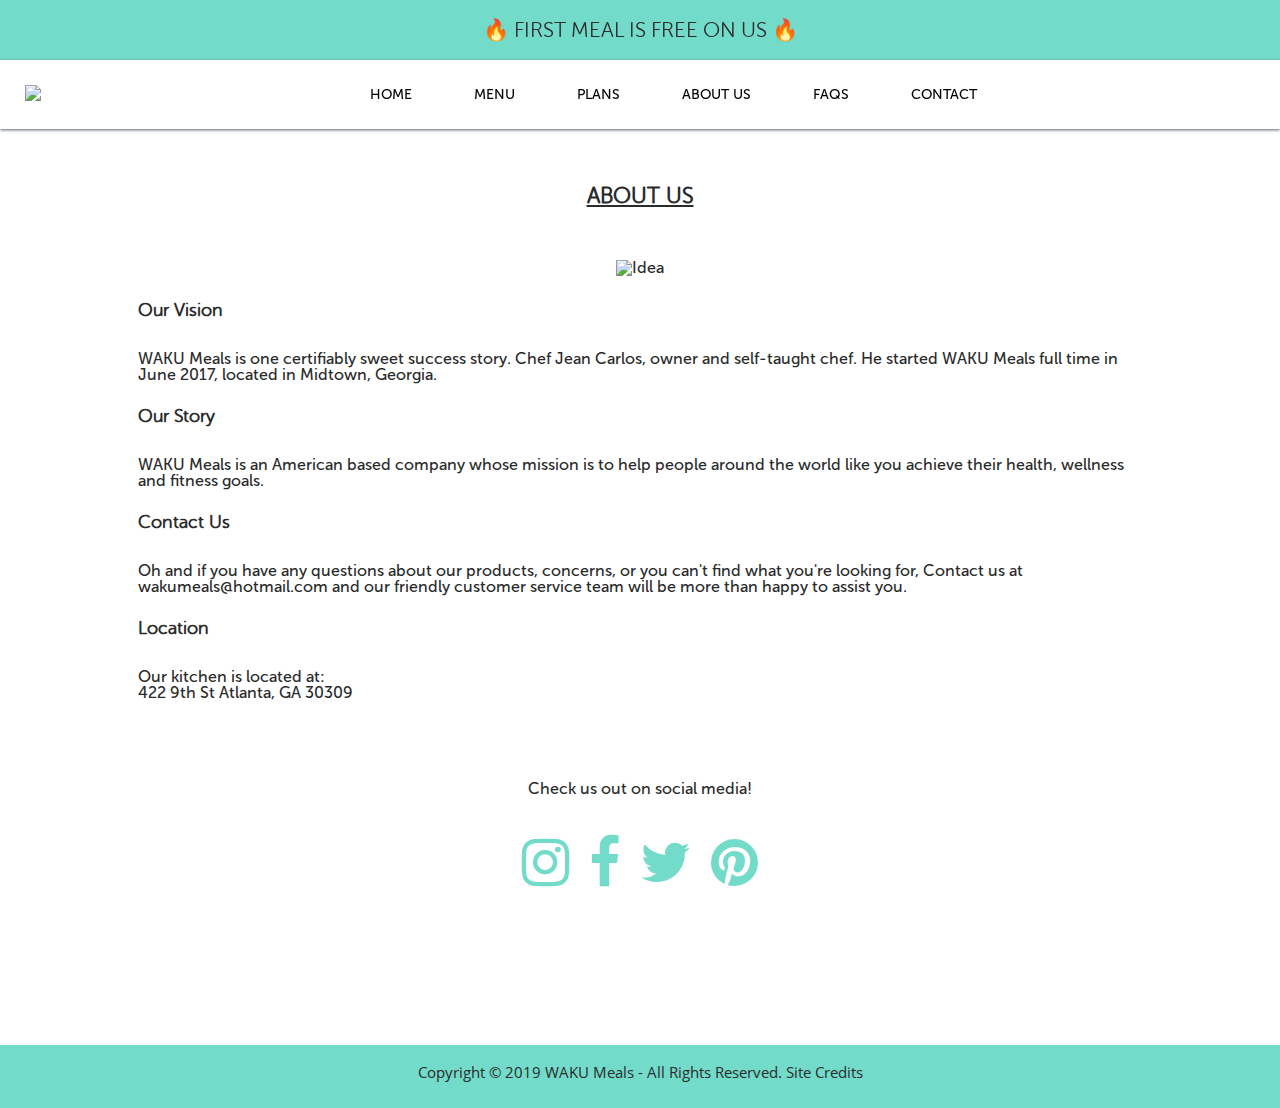
==== commit c3e95c67: "change class names according to page and reoragnize codes as well as deleted unnecessary files" ====
--- a/about.html
+++ b/about.html
@@ -5,14 +5,11 @@
         <!-- Required meta tags -->
         <meta charset="utf-8">
         <meta name="viewport" content="width=device-width, initial-scale=1, shrink-to-fit=no">
-
-
+        <link rel="stylesheet" href="assets/style/fonts/font-awesome/css/font-awesome.min.css">
+        <link rel="stylesheet" href="assets/style/css/style.css">
         <!-- Bootstrap CSS -->
-        <link rel="stylesheet" href="assets/style/fonts/font-awesome/css/font-awesome.min.css">
-        <link rel="stylesheet" href="assets/style/css/owl.carousel.min.css">
-        <link rel="stylesheet" href="assets/style/css/owl.theme.default.min.css">
-        <link rel="stylesheet" href="assets/style/css/animate.min.css">
-        <link rel="stylesheet" href="assets/style/css/bootstrap.min.css">
+        <link rel="stylesheet" href="https://stackpath.bootstrapcdn.com/bootstrap/4.3.1/css/bootstrap.min.css"
+            integrity="sha384-ggOyR0iXCbMQv3Xipma34MD+dH/1fQ784/j6cY/iJTQUOhcWr7x9JvoRxT2MZw1T" crossorigin="anonymous">
         <link rel="stylesheet" href="assets/style/css/style.css">
         <link href="https://fonts.googleapis.com/css?family=Oleo+Script:700&display=swap" rel="stylesheet">
         <title>WAKU Meals</title>
@@ -20,59 +17,56 @@
 
     <body id="top">
 
-        <nav id="navbar" class="navbar navbar-expand-lg navbar-dark fixed-top" style="height: 60px; background: #72dbc9;">
+        <nav id="navbar" class="navbar navbar-expand-lg navbar-dark fixed-top"
+            style="height: 60px; background: #72dbc9;">
             <h3 class="text-center" style="margin: auto;">🔥 FIRST MEAL IS FREE ON US 🔥
             </h3>
-      
-      
-          </nav>
-          <!-- =============================== NAVIGATION ================================= -->
-          <nav id="navbar" class="navbar navbar-expand-lg navbar-dark fixed-top" style="margin-top: 60px;">
-      
+
+
+        </nav>
+        <!-- =============================== NAVIGATION ================================= -->
+        <nav id="navbar" class="navbar navbar-expand-lg navbar-dark fixed-top" style="margin-top: 60px;">
+
             <a class="navbar-brand" href="#top">
-              <img
-                src="https://scontent.faus1-1.fna.fbcdn.net/v/t1.0-9/61647781_10156549018184624_2807665149832331264_n.jpg?_nc_cat=103&_nc_oc=AQmucGQk8Pytr_C7mrTWkflbcaJqIehoXIIvFMdV2x2TMwpHcfWVJrFCEo3kXNXU-ObBTlqUI5Jg-RqZxZ5YvOWx&_nc_ht=scontent.faus1-1.fna&oh=cb717c225d3c6a28171ca523423060a6&oe=5D8CDE87"
-                alt="logo" height="55px" width="60px" class="centers">
-            </a> 
-      
+                <img src="https://scontent.faus1-1.fna.fbcdn.net/v/t1.0-9/61647781_10156549018184624_2807665149832331264_n.jpg?_nc_cat=103&_nc_oc=AQmucGQk8Pytr_C7mrTWkflbcaJqIehoXIIvFMdV2x2TMwpHcfWVJrFCEo3kXNXU-ObBTlqUI5Jg-RqZxZ5YvOWx&_nc_ht=scontent.faus1-1.fna&oh=cb717c225d3c6a28171ca523423060a6&oe=5D8CDE87"
+                    alt="logo" height="55px" width="60px" class="left-icon">
+            </a>
+
             <button class="navbar-toggler" type="button" data-toggle="collapse" data-target="#navbarSupportedContent"
-              aria-controls="navbarSupportedContent" aria-expanded="false" aria-label="Toggle navigation">
-              <span class="navbar-toggler-icon"></span>
+                aria-controls="navbarSupportedContent" aria-expanded="false" aria-label="Toggle navigation">
+                <span class="navbar-toggler-icon"></span>
             </button>
-      
+
             <div class="collapse navbar-collapse" id="navbarSupportedContent">
-      
-              <ul class="navbar-nav ml-auto text-center centers">
-                <li class="nav-item">
-                  <a class="nav-link btn" href="index.html">HOME</a>
-                </li>
-                <li class="nav-item">
-                  <a class="nav-link btn" href="menu.html">MENU</a>
-                </li>
-                <li class="nav-item">
-                  <a class="nav-link btn" href="plans.html">PLANS</a>
-                </li>
-                <li class="nav-item">
-                    <a class="nav-link btn" href="about.html">ABOUT US</a>
-                  </li>
-                  <li class="nav-item">
-                      <a class="nav-link btn" href="faqs.html">FAQS</a>
+
+                <ul class="navbar-nav ml-auto text-center center-nav-links">
+                    <li class="nav-item">
+                        <a class="nav-link btn" href="index.html">HOME</a>
                     </li>
-                <li class="nav-item">
-                  <a class="nav-link btn" href="contact.html">CONTACT</a>
-                </li>
-      
-      
-              </ul>
-      
+                    <li class="nav-item">
+                        <a class="nav-link btn" href="menu.html">MENU</a>
+                    </li>
+                    <li class="nav-item">
+                        <a class="nav-link btn" href="plans.html">PLANS</a>
+                    </li>
+                    <li class="nav-item">
+                        <a class="nav-link btn" href="about.html">ABOUT US</a>
+                    </li>
+                    <li class="nav-item">
+                        <a class="nav-link btn" href="faqs.html">FAQS</a>
+                    </li>
+                    <li class="nav-item">
+                        <a class="nav-link btn" href="contact.html">CONTACT</a>
+                    </li>
+                </ul>
+
             </div>
-          </nav>
+        </nav>
         <!-- ================================= HEADER ==================================== -->
-
 
         <section id="event" style="margin-top: 130px;">
             <div class="container ">
-                <h3 style="font-weight: bold; text-decoration: underline;" class="text-center">ABOUT US</h3>
+                <h3 class="main-page-title text-center">ABOUT US</h3>
 
                 <div class="jumbotron" style="background: white; margin-top: -50px;">
                     <div class="row">
@@ -81,7 +75,7 @@
                             <div class="cards">
                                 <div class="icon-container">
                                     <img src="https://scontent.fatl1-1.fna.fbcdn.net/v/t1.0-9/52864517_10161362727065305_4949872022487302144_n.jpg?_nc_cat=100&_nc_oc=AQmY_IS72GbcBHMQDPetWcgUrdgieK7wKSWts2OIgUfuM65rRMuQsgsk5zt2S6qDD3M&_nc_ht=scontent.fatl1-1.fna&oh=6c5e8f9871de8055091e01d590759653&oe=5DDA8E2B"
-                                        alt="Idea" width="490px" height="480px" class="about-her">
+                                        alt="Idea" width="490px" height="480px" class="about-jean-img">
                                 </div>
 
                             </div>
@@ -93,22 +87,22 @@
                             <div class="card" style="background: white; border-color: white;">
 
                                 <div class="card-body" style="padding: 20px;">
-                                    <h3 style="font-weight: bold; font-size: 18px; text-align: left;">Our Vision</h3>
-                                    <p style="margin-bottom: 20px;">WAKU Meals is one certifiably sweet success story.
-                                       
-                                       Chef Jean Carlos, owner and self-taught chef.
-                                      He started WAKU Meals full time in June 2017, located in Midtown, Georgia.
-                                       </p>
-                                    <h3 style="font-weight: bold; font-size: 18px; text-align: left;">Our Story</h3>
-                                    <p style="margin-bottom: 20px;">WAKU Meals is an American based company whose
+                                    <h3>Our Vision</h3>
+                                    <p>WAKU Meals is one certifiably sweet success story.
+
+                                        Chef Jean Carlos, owner and self-taught chef.
+                                        He started WAKU Meals full time in June 2017, located in Midtown, Georgia.
+                                    </p>
+                                    <h3>Our Story</h3>
+                                    <p>WAKU Meals is an American based company whose
                                         mission is to help people around the world like you achieve their health,
                                         wellness and fitness goals.</p>
-                                    <h3 style="font-weight: bold; font-size: 18px; text-align: left;">Contact Us</h3>
-                                    <p style="margin-bottom: 20px;">Oh and if you have any questions about our products,
+                                    <h3>Contact Us</h3>
+                                    <p>Oh and if you have any questions about our products,
                                         concerns, or you can't find what you're looking for, Contact us at
                                         wakumeals@hotmail.com and our friendly customer service team will be more than
                                         happy to assist you.</p>
-                                    <h3 style="font-weight: bold; font-size: 18px; text-align: left;">Location</h3>
+                                    <h3>Location</h3>
                                     <p>Our kitchen is located at: <br>422 9th St
                                         Atlanta, GA 30309</p>
                                 </div>
@@ -116,20 +110,16 @@
                                     <p>Check us out on social media!</p>
                                     <div style="margin-top: 30px;">
                                         <a href="https://www.instagram.com/wakumeals/">
-                                            <i class="fa fa-instagram"
-                                                style="font-size: 55px; color:#72dbc9; margin: 8px;"></i>
+                                            <i class="fa fa-instagram"></i>
                                         </a>
                                         <a href="">
-                                            <i class="fa fa-facebook"
-                                                style="font-size: 55px; color:#72dbc9; margin: 8px;"></i>
+                                            <i class="fa fa-facebook"></i>
                                         </a>
                                         <a href="">
-                                            <i class="fa fa-twitter"
-                                                style="font-size: 55px; color:#72dbc9; margin: 8px;"></i>
+                                            <i class="fa fa-twitter"></i>
                                         </a>
                                         <a href="">
-                                            <i class="fa fa-pinterest"
-                                                style="font-size: 55px; color:#72dbc9; margin: 8px;"></i>
+                                            <i class="fa fa-pinterest"></i>
                                         </a>
                                     </div>
                                 </div>
@@ -137,22 +127,13 @@
                         </div>
                     </div>
                 </div> <!-- End col-md-4 ! -->
-
-
-
             </div> <!-- End row ! -->
-
             </div> <!-- End container ! -->
         </section>
-
-
-
 
         <!--================================ FOOTER ======================================-->
         <footer>
             <div class="container-fluid text-center">
-
-
                 <div class="copyright-area">
                     <p>
                         Copyright © 2019 WAKU Meals - All Rights Reserved. Site Credits
@@ -164,11 +145,15 @@
         </footer>
         <!--================================ SCRIPTS =====================================-->
         <!-- jQuery first, then Popper.js, then Bootstrap JS -->
-        <script src="assets/style/js/jquery.min.js"></script>
-        <script src="assets/style/js/popper.min.js"></script>
-        <script src="assets/style/js/bootstrap.min.js"></script>
-        <script src="assets/style/js/owl.carousel.min.js"></script>
-        <script src="assets/style/js/main.js"></script>
+        <script src="https://code.jquery.com/jquery-3.3.1.slim.min.js"
+            integrity="sha384-q8i/X+965DzO0rT7abK41JStQIAqVgRVzpbzo5smXKp4YfRvH+8abtTE1Pi6jizo" crossorigin="anonymous">
+        </script>
+        <script src="https://cdnjs.cloudflare.com/ajax/libs/popper.js/1.14.7/umd/popper.min.js"
+            integrity="sha384-UO2eT0CpHqdSJQ6hJty5KVphtPhzWj9WO1clHTMGa3JDZwrnQq4sF86dIHNDz0W1" crossorigin="anonymous">
+        </script>
+        <script src="https://stackpath.bootstrapcdn.com/bootstrap/4.3.1/js/bootstrap.min.js"
+            integrity="sha384-JjSmVgyd0p3pXB1rRibZUAYoIIy6OrQ6VrjIEaFf/nJGzIxFDsf4x0xIM+B07jRM" crossorigin="anonymous">
+        </script>
     </body>
 
 </html>
--- a/assets/style/css/style.css
+++ b/assets/style/css/style.css
@@ -168,16 +168,17 @@
   border: 2px solid #dbdbdb;
   /* margin: 2px; */
 }
+
 .logo {
-  width: 150px!important;
-  height: 150px!important;
+  width: 150px !important;
+  height: 150px !important;
 }
 
 .plans:hover {
- background: #a8a5a5;
- color: white;
-  /* margin: 2px; */
-}
+  background: #a8a5a5;
+  color: white;
+}
+
 p a,
 h5 a {
   font-weight: bold;
@@ -229,11 +230,9 @@
 .btn-custom:hover {
   box-shadow: 1px 3px 12px 0px #b3b3b3;
   color: #2a2b2b;
-  background: #ffebf9;
-}
-
-
-/*************************** NAVBAR **********************/
+  background: white;
+}
+
 .card {
   border-color: white;
 }
@@ -244,12 +243,33 @@
   transition: 0.7s all ease-out;
 }
 
-.sub {
-  color: #72dbc9;
-  margin-top: -40px;
-  font-family: 'Oleo Script', cursive;
-  letter-spacing: 3px;
-  font-size: 20px;
+/*************************** NAVBAR **********************/
+#navbar {
+  padding: 15px 25px;
+  border: none;
+  background: #ffffff;
+  transition: padding-top 0.3s, padding-bottom 0.3s;
+}
+
+#navbar .navbar-toggler {
+  background: #72dbc9;
+  border: none;
+}
+
+#navbar .navbar-nav .nav-item .nav-link {
+  color: #000000;
+  font-weight: 400;
+  font-size: 14px;
+  font-family: "muse-500", Arial, sans-serif;
+  transition: all 0.3s ease-out;
+  padding-left: 30px;
+  padding-right: 30px;
+}
+
+#navbar .navbar-nav .nav-item .nav-link.active,
+#navbar .navbar-nav .nav-item .nav-link:hover {
+  color: #72dbc9 !important;
+  transition: all 0.5s ease-out;
 }
 
 .center {
@@ -260,39 +280,10 @@
   height: 25%;
 }
 
-.centers {
+.center-nav-links {
   margin-left: auto;
   margin-right: auto;
   text-align: center;
-
-}
-
-#navbar {
-  padding: 15px 25px;
-  border: none;
-  background: #ffffff;
-  transition: padding-top 0.3s, padding-bottom 0.3s;
-}
-
-#navbar .navbar-toggler {
-  background: #72dbc9;
-  border: none;
-}
-
-#navbar .navbar-nav .nav-item .nav-link {
-  color: #000000;
-  font-weight: 400;
-  font-size: 14px;
-  font-family: "muse-500", Arial, sans-serif;
-  transition: all 0.3s ease-out;
-  padding-left: 30px;
-  padding-right: 30px;
-}
-
-#navbar .navbar-nav .nav-item .nav-link.active,
-#navbar .navbar-nav .nav-item .nav-link:hover {
-  color: #72dbc9 !important;
-  transition: all 0.5s ease-out;
 }
 
 /**************************** HEADER ***************************/
@@ -301,11 +292,11 @@
 }
 
 .skill:hover {
-  background:#72dbc9;
-}
-
-.skill img{
- margin-top: 10px;
+  background: #72dbc9;
+}
+
+.skill img {
+  margin-top: 10px;
 }
 
 #header #header-container {
@@ -318,19 +309,11 @@
   height: 530px;
 }
 
-.baked {
+.header-img-title {
   font-family: 'Oleo Script', cursive;
   font-size: 80px;
   color: #2a2b2b;
-  
-}
-
-.bakeds {
-  font-size: 27px !important;
-  color: #2a2b2b;
-  margin-top: -150px;
-  padding-left: 50px;
-  padding-right: 50px;
+
 }
 
 #header #header-container .text-container {
@@ -382,33 +365,6 @@
   font-family: "OpenSans", Helvetica, Arial, sans-serif;
 }
 
-/**************************** GET-INVOLVED ***************************/
-#get-involved {
-  padding: 50px 0;
-}
-
-#get-involved .container h3 {
-  font-family: "muse-500", Arial, sans-serif;
-  margin-bottom: 50px;
-}
-
-#get-involved .container .row .col-md-4 img {
-  height: 150px;
-  margin: 0 auto;
-  display: block;
-  margin-bottom: 30px;
-}
-
-#get-involved .container .row .col-md-4 h4 {
-  font-family: "muse-500", Arial, sans-serif;
-  margin-bottom: 15px;
-}
-
-#get-involved .container .row .col-md-4 p {
-  font-family: "muse-500", Arial, sans-serif;
-  line-height: 1.5;
-}
-
 .about-me h4 {
   font-family: "muse-500", Arial, sans-serif;
   color: #61c0bd;
@@ -420,98 +376,7 @@
   color: black;
 }
 
-#get-involved .container .row .col-md-4 a {
-  margin-top: 10px;
-}
-
-/**************************** MISSION ***************************/
-#mission {
-  background-color: #f2f2f2;
-  padding: 50px 0;
-  border-top: 1px solid #e6e6e6;
-  border-bottom: 1px solid #e6e6e6;
-  opacity: 0;
-  transition: all 0.7s ease-out;
-}
-
-#mission .container h3,
-#mission .container h4 {
-  font-family: "muse-500", Arial, sans-serif;
-}
-
-#mission .container h5 {
-  font-family: "OpenSans", Helvetica, Arial, sans-serif;
-}
-
-#mission .container .row .col-md-4 .card {
-  border: none;
-  border-radius: 5px;
-  margin-top: 50px;
-}
-
-#mission .container .row .col-md-4 .card .icon-container {
-  border-radius: 50%;
-  margin: 0 auto;
-  border: 8px solid #ffffff;
-  background: #2b4661;
-  margin-top: -45px;
-  width: 100px;
-}
-
-#mission .container .row .col-md-4 .card .icon-container img {
-  padding: 16px;
-  width: 75px;
-  height: 70px;
-}
-
-#mission .container .row .col-md-4 .card .card-body .card-title {
-  color: #2b4661;
-  margin-bottom: 15px;
-  font-family: "muse-300", Georgia, serif;
-}
-
-#mission .container .row .col-md-4 .card .card-body .card-text {
-  font-family: "OpenSans", Helvetica, Arial, sans-serif;
-  line-height: 1.5;
-}
-
-/**************************** MEMBERS ***************************/
-#members {
-  padding: 50px 50px 0 50px;
-}
-
-#members .container h3 {
-  font-family: "muse-500", Arial, sans-serif;
-  margin-bottom: 60px;
-}
-
-#members .container #members-slider img {
-  height: 50px;
-  width: 120px;
-  margin: 0 auto;
-  margin-bottom: 20px;
-}
-
-#members .container #members-slider img:hover {
-  transform: scale(1.1);
-  transition: all 0.5s ease-out;
-}
-
-#members .container .owl-carousel .owl-dots.disabled {
-  display: inline-block;
-  margin-top: 50px;
-}
-
-#members .container .owl-theme .owl-dots .owl-dot.active span,
-#members .container .owl-theme .owl-dots .owl-dot:hover span {
-  background: #2b4661 !important;
-}
-
-#members .container .owl-theme .owl-dots .owl-dot span {
-  background: #2b4661 !important;
-}
-
-/********************************* EVENT ***********************************/
+/********************************* EVENT/ABOUT ***********************************/
 #event {
   padding: 50px 0;
   font-family: "muse-500", Arial, sans-serif;
@@ -531,50 +396,42 @@
   line-height: 1.3;
 }
 
-/********************************* BLOG ***********************************/
-#blog {
-  padding: 0 0 50px 0;
-}
-
-#blog h3 {
-  font-family: "muse-500", Arial, sans-serif;
-  color: #2b4661;
-  margin: 50px 0;
-}
-
-#blog #blog-slider .item a h4 {
-  font-family: "OpenSans-Semibold", Arial, sans-serif;
-  color: #2b4661;
-  border-bottom: 1px solid #f2f2f2;
-}
-
-#blog #blog-slider .item a .main-p {
-  font-family: "OpenSans", Helvetica, Arial, sans-serif;
-  color: #2b4661;
-  line-height: 1.5;
-  border-bottom: 1px solid #f2f2f2;
-}
-
-#blog #blog-slider .item a p {
-  color: #2b4661;
-}
-
-#blog .owl-nav {
-  display: inline-block;
-  position: relative;
-  left: 48%;
-  margin-top: 20px;
-}
-
-#blog .owl-prev {
-  font-size: 30px;
-  color: #2b4661;
-  margin-right: 25px;
-}
-
-#blog .owl-next {
-  font-size: 30px;
-  color: #2b4661;
+#event .main-page-title {
+  font-weight: bold;
+  text-decoration: underline;
+  font-size: 22px;
+}
+
+#event .main-page-subtitle {
+  font-size: 24px;
+  letter-spacing: 1px;
+  text-align: left;
+}
+
+#event h4 {
+  font-size: 18px;
+  margin: 30px;
+}
+
+#event .subtitle {
+  font-weight: bold;
+  text-decoration: underline;
+}
+
+.card-body h3 {
+  font-weight: bold;
+  font-size: 18px;
+  text-align: left;
+}
+
+.card-body p {
+  margin-bottom: 20px;
+}
+
+.social i {
+  font-size: 55px;
+  color: #72dbc9;
+  margin: 8px;
 }
 
 /**************************** CONTACT ***************************/
@@ -587,22 +444,17 @@
   font-family: "OpenSans", Helvetica, Arial, sans-serif;
 }
 
+#contact .main-page-title {
+  font-weight: bold;
+  text-decoration: underline;
+  font-size: 22px;
+}
+
 /**************************** FOOTER ***************************/
 footer {
   padding: 20px;
-  /* background: #d145ac; */
   background: #72dbc9;
   color: #2a2b2b;
-}
-
-footer .container-fluid .social {
-  margin-bottom: 10px;
-}
-
-footer .container-fluid .social a {
-  color: #2a2b2b;
-  font-size: 15px;
-  margin-left: 20px;
 }
 
 footer .container-fluid .copyright-area p {
@@ -642,26 +494,37 @@
     height: 480px;
   }
 
+  #contact .main-page-title {
+    margin-top: 36px;
+  }
+
+  .menu-img {
+    width: 350px;
+    height: 490px;
+  }
+
   .logo {
-    width: 80px!important;
-    height: 80px!important;
+    width: 80px !important;
+    height: 80px !important;
     margin-top: -70px;
-   margin-left: 100px!important;
+    margin-left: 100px !important;
   }
 
   .logos {
-    width: 150px!important;
-    height: 150px!important;
+    width: 150px !important;
+    height: 150px !important;
     margin-top: 50px;
-   margin-left: 114px!important;
+    margin-left: 114px !important;
   }
 
   .faqs {
     width: 50px;
   }
+
   .contacts {
     margin-top: 60px;
   }
+
   .orders {
     margin-top: 60px;
   }
@@ -689,19 +552,14 @@
     margin-left: 24px;
   }
 
-  .baked {
+  .header-img-title {
     font-size: 53px;
-    margin-top: -10px;
-  }
-
-  .about-her {
-    width: 290px;
-    height: 250px;
-  }
-
-  .about-hers {
-    width: 340px;
-    height: 300px;
+    margin-top: -30px;
+  }
+
+  .about-jean-img {
+    width: 300px;
+    height: 320px;
   }
 
   .main-btn {
@@ -713,10 +571,6 @@
     line-height: 1.2;
   }
 
-  #get-involved .container .row .col-md-4 a {
-    margin-bottom: 30px;
-  }
-
   #event .container .row .col-md-4 .card {
     margin-bottom: 35px;
   }
@@ -724,35 +578,21 @@
   #event {
     padding-bottom: 0;
   }
-
-  #blog {
-    padding-bottom: 0;
-  }
-
-  #mission {
-    opacity: 1;
-  }
 }
 
 @media only screen and (min-device-width : 768px) and (max-device-width : 1024px) {
+  .about-jean-img {
+    width: 320px;
+    height: 320px;
+  }
+
+  .order-picture {
+    width: 209px;
+    height: 200px;
+  }
+
   .about-hers {
     width: 289px;
     height: 190px;
   }
-
-  .about-her {
-    width: 320px;
-    height: 320px;
-  }
-
-  .about-herz {
-    width: 289px;
-    height: 220px;
-  }
-
-  .order-picture {
-    width: 209px;
-    height: 200px;
-  }
-
 }--- a/assets/style/css/style.css
+++ b/assets/style/css/style.css
@@ -168,16 +168,17 @@
   border: 2px solid #dbdbdb;
   /* margin: 2px; */
 }
+
 .logo {
-  width: 150px!important;
-  height: 150px!important;
+  width: 150px !important;
+  height: 150px !important;
 }
 
 .plans:hover {
- background: #a8a5a5;
- color: white;
-  /* margin: 2px; */
-}
+  background: #a8a5a5;
+  color: white;
+}
+
 p a,
 h5 a {
   font-weight: bold;
@@ -229,11 +230,9 @@
 .btn-custom:hover {
   box-shadow: 1px 3px 12px 0px #b3b3b3;
   color: #2a2b2b;
-  background: #ffebf9;
-}
-
-
-/*************************** NAVBAR **********************/
+  background: white;
+}
+
 .card {
   border-color: white;
 }
@@ -244,12 +243,33 @@
   transition: 0.7s all ease-out;
 }
 
-.sub {
-  color: #72dbc9;
-  margin-top: -40px;
-  font-family: 'Oleo Script', cursive;
-  letter-spacing: 3px;
-  font-size: 20px;
+/*************************** NAVBAR **********************/
+#navbar {
+  padding: 15px 25px;
+  border: none;
+  background: #ffffff;
+  transition: padding-top 0.3s, padding-bottom 0.3s;
+}
+
+#navbar .navbar-toggler {
+  background: #72dbc9;
+  border: none;
+}
+
+#navbar .navbar-nav .nav-item .nav-link {
+  color: #000000;
+  font-weight: 400;
+  font-size: 14px;
+  font-family: "muse-500", Arial, sans-serif;
+  transition: all 0.3s ease-out;
+  padding-left: 30px;
+  padding-right: 30px;
+}
+
+#navbar .navbar-nav .nav-item .nav-link.active,
+#navbar .navbar-nav .nav-item .nav-link:hover {
+  color: #72dbc9 !important;
+  transition: all 0.5s ease-out;
 }
 
 .center {
@@ -260,39 +280,10 @@
   height: 25%;
 }
 
-.centers {
+.center-nav-links {
   margin-left: auto;
   margin-right: auto;
   text-align: center;
-
-}
-
-#navbar {
-  padding: 15px 25px;
-  border: none;
-  background: #ffffff;
-  transition: padding-top 0.3s, padding-bottom 0.3s;
-}
-
-#navbar .navbar-toggler {
-  background: #72dbc9;
-  border: none;
-}
-
-#navbar .navbar-nav .nav-item .nav-link {
-  color: #000000;
-  font-weight: 400;
-  font-size: 14px;
-  font-family: "muse-500", Arial, sans-serif;
-  transition: all 0.3s ease-out;
-  padding-left: 30px;
-  padding-right: 30px;
-}
-
-#navbar .navbar-nav .nav-item .nav-link.active,
-#navbar .navbar-nav .nav-item .nav-link:hover {
-  color: #72dbc9 !important;
-  transition: all 0.5s ease-out;
 }
 
 /**************************** HEADER ***************************/
@@ -301,11 +292,11 @@
 }
 
 .skill:hover {
-  background:#72dbc9;
-}
-
-.skill img{
- margin-top: 10px;
+  background: #72dbc9;
+}
+
+.skill img {
+  margin-top: 10px;
 }
 
 #header #header-container {
@@ -318,19 +309,11 @@
   height: 530px;
 }
 
-.baked {
+.header-img-title {
   font-family: 'Oleo Script', cursive;
   font-size: 80px;
   color: #2a2b2b;
-  
-}
-
-.bakeds {
-  font-size: 27px !important;
-  color: #2a2b2b;
-  margin-top: -150px;
-  padding-left: 50px;
-  padding-right: 50px;
+
 }
 
 #header #header-container .text-container {
@@ -382,33 +365,6 @@
   font-family: "OpenSans", Helvetica, Arial, sans-serif;
 }
 
-/**************************** GET-INVOLVED ***************************/
-#get-involved {
-  padding: 50px 0;
-}
-
-#get-involved .container h3 {
-  font-family: "muse-500", Arial, sans-serif;
-  margin-bottom: 50px;
-}
-
-#get-involved .container .row .col-md-4 img {
-  height: 150px;
-  margin: 0 auto;
-  display: block;
-  margin-bottom: 30px;
-}
-
-#get-involved .container .row .col-md-4 h4 {
-  font-family: "muse-500", Arial, sans-serif;
-  margin-bottom: 15px;
-}
-
-#get-involved .container .row .col-md-4 p {
-  font-family: "muse-500", Arial, sans-serif;
-  line-height: 1.5;
-}
-
 .about-me h4 {
   font-family: "muse-500", Arial, sans-serif;
   color: #61c0bd;
@@ -420,98 +376,7 @@
   color: black;
 }
 
-#get-involved .container .row .col-md-4 a {
-  margin-top: 10px;
-}
-
-/**************************** MISSION ***************************/
-#mission {
-  background-color: #f2f2f2;
-  padding: 50px 0;
-  border-top: 1px solid #e6e6e6;
-  border-bottom: 1px solid #e6e6e6;
-  opacity: 0;
-  transition: all 0.7s ease-out;
-}
-
-#mission .container h3,
-#mission .container h4 {
-  font-family: "muse-500", Arial, sans-serif;
-}
-
-#mission .container h5 {
-  font-family: "OpenSans", Helvetica, Arial, sans-serif;
-}
-
-#mission .container .row .col-md-4 .card {
-  border: none;
-  border-radius: 5px;
-  margin-top: 50px;
-}
-
-#mission .container .row .col-md-4 .card .icon-container {
-  border-radius: 50%;
-  margin: 0 auto;
-  border: 8px solid #ffffff;
-  background: #2b4661;
-  margin-top: -45px;
-  width: 100px;
-}
-
-#mission .container .row .col-md-4 .card .icon-container img {
-  padding: 16px;
-  width: 75px;
-  height: 70px;
-}
-
-#mission .container .row .col-md-4 .card .card-body .card-title {
-  color: #2b4661;
-  margin-bottom: 15px;
-  font-family: "muse-300", Georgia, serif;
-}
-
-#mission .container .row .col-md-4 .card .card-body .card-text {
-  font-family: "OpenSans", Helvetica, Arial, sans-serif;
-  line-height: 1.5;
-}
-
-/**************************** MEMBERS ***************************/
-#members {
-  padding: 50px 50px 0 50px;
-}
-
-#members .container h3 {
-  font-family: "muse-500", Arial, sans-serif;
-  margin-bottom: 60px;
-}
-
-#members .container #members-slider img {
-  height: 50px;
-  width: 120px;
-  margin: 0 auto;
-  margin-bottom: 20px;
-}
-
-#members .container #members-slider img:hover {
-  transform: scale(1.1);
-  transition: all 0.5s ease-out;
-}
-
-#members .container .owl-carousel .owl-dots.disabled {
-  display: inline-block;
-  margin-top: 50px;
-}
-
-#members .container .owl-theme .owl-dots .owl-dot.active span,
-#members .container .owl-theme .owl-dots .owl-dot:hover span {
-  background: #2b4661 !important;
-}
-
-#members .container .owl-theme .owl-dots .owl-dot span {
-  background: #2b4661 !important;
-}
-
-/********************************* EVENT ***********************************/
+/********************************* EVENT/ABOUT ***********************************/
 #event {
   padding: 50px 0;
   font-family: "muse-500", Arial, sans-serif;
@@ -531,50 +396,42 @@
   line-height: 1.3;
 }
 
-/********************************* BLOG ***********************************/
-#blog {
-  padding: 0 0 50px 0;
-}
-
-#blog h3 {
-  font-family: "muse-500", Arial, sans-serif;
-  color: #2b4661;
-  margin: 50px 0;
-}
-
-#blog #blog-slider .item a h4 {
-  font-family: "OpenSans-Semibold", Arial, sans-serif;
-  color: #2b4661;
-  border-bottom: 1px solid #f2f2f2;
-}
-
-#blog #blog-slider .item a .main-p {
-  font-family: "OpenSans", Helvetica, Arial, sans-serif;
-  color: #2b4661;
-  line-height: 1.5;
-  border-bottom: 1px solid #f2f2f2;
-}
-
-#blog #blog-slider .item a p {
-  color: #2b4661;
-}
-
-#blog .owl-nav {
-  display: inline-block;
-  position: relative;
-  left: 48%;
-  margin-top: 20px;
-}
-
-#blog .owl-prev {
-  font-size: 30px;
-  color: #2b4661;
-  margin-right: 25px;
-}
-
-#blog .owl-next {
-  font-size: 30px;
-  color: #2b4661;
+#event .main-page-title {
+  font-weight: bold;
+  text-decoration: underline;
+  font-size: 22px;
+}
+
+#event .main-page-subtitle {
+  font-size: 24px;
+  letter-spacing: 1px;
+  text-align: left;
+}
+
+#event h4 {
+  font-size: 18px;
+  margin: 30px;
+}
+
+#event .subtitle {
+  font-weight: bold;
+  text-decoration: underline;
+}
+
+.card-body h3 {
+  font-weight: bold;
+  font-size: 18px;
+  text-align: left;
+}
+
+.card-body p {
+  margin-bottom: 20px;
+}
+
+.social i {
+  font-size: 55px;
+  color: #72dbc9;
+  margin: 8px;
 }
 
 /**************************** CONTACT ***************************/
@@ -587,22 +444,17 @@
   font-family: "OpenSans", Helvetica, Arial, sans-serif;
 }
 
+#contact .main-page-title {
+  font-weight: bold;
+  text-decoration: underline;
+  font-size: 22px;
+}
+
 /**************************** FOOTER ***************************/
 footer {
   padding: 20px;
-  /* background: #d145ac; */
   background: #72dbc9;
   color: #2a2b2b;
-}
-
-footer .container-fluid .social {
-  margin-bottom: 10px;
-}
-
-footer .container-fluid .social a {
-  color: #2a2b2b;
-  font-size: 15px;
-  margin-left: 20px;
 }
 
 footer .container-fluid .copyright-area p {
@@ -642,26 +494,37 @@
     height: 480px;
   }
 
+  #contact .main-page-title {
+    margin-top: 36px;
+  }
+
+  .menu-img {
+    width: 350px;
+    height: 490px;
+  }
+
   .logo {
-    width: 80px!important;
-    height: 80px!important;
+    width: 80px !important;
+    height: 80px !important;
     margin-top: -70px;
-   margin-left: 100px!important;
+    margin-left: 100px !important;
   }
 
   .logos {
-    width: 150px!important;
-    height: 150px!important;
+    width: 150px !important;
+    height: 150px !important;
     margin-top: 50px;
-   margin-left: 114px!important;
+    margin-left: 114px !important;
   }
 
   .faqs {
     width: 50px;
   }
+
   .contacts {
     margin-top: 60px;
   }
+
   .orders {
     margin-top: 60px;
   }
@@ -689,19 +552,14 @@
     margin-left: 24px;
   }
 
-  .baked {
+  .header-img-title {
     font-size: 53px;
-    margin-top: -10px;
-  }
-
-  .about-her {
-    width: 290px;
-    height: 250px;
-  }
-
-  .about-hers {
-    width: 340px;
-    height: 300px;
+    margin-top: -30px;
+  }
+
+  .about-jean-img {
+    width: 300px;
+    height: 320px;
   }
 
   .main-btn {
@@ -713,10 +571,6 @@
     line-height: 1.2;
   }
 
-  #get-involved .container .row .col-md-4 a {
-    margin-bottom: 30px;
-  }
-
   #event .container .row .col-md-4 .card {
     margin-bottom: 35px;
   }
@@ -724,35 +578,21 @@
   #event {
     padding-bottom: 0;
   }
-
-  #blog {
-    padding-bottom: 0;
-  }
-
-  #mission {
-    opacity: 1;
-  }
 }
 
 @media only screen and (min-device-width : 768px) and (max-device-width : 1024px) {
+  .about-jean-img {
+    width: 320px;
+    height: 320px;
+  }
+
+  .order-picture {
+    width: 209px;
+    height: 200px;
+  }
+
   .about-hers {
     width: 289px;
     height: 190px;
   }
-
-  .about-her {
-    width: 320px;
-    height: 320px;
-  }
-
-  .about-herz {
-    width: 289px;
-    height: 220px;
-  }
-
-  .order-picture {
-    width: 209px;
-    height: 200px;
-  }
-
 }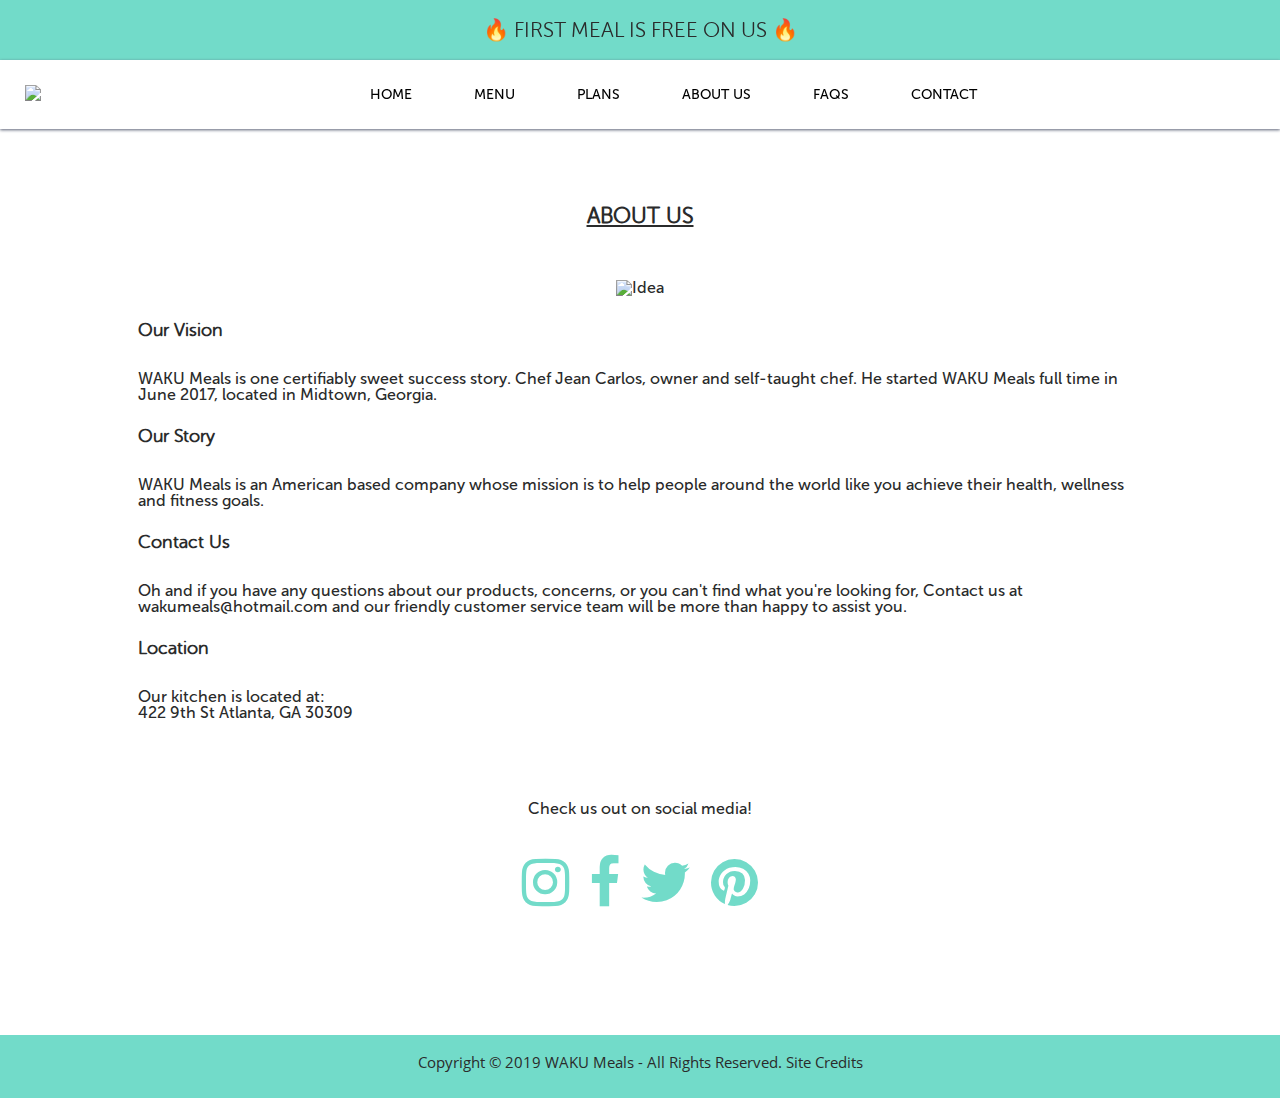
==== commit a743315c: "refactored css and organize all files" ====
--- a/about.html
+++ b/about.html
@@ -28,7 +28,7 @@
         <nav id="navbar" class="navbar navbar-expand-lg navbar-dark fixed-top" style="margin-top: 60px;">
 
             <a class="navbar-brand" href="#top">
-                <img src="https://scontent.faus1-1.fna.fbcdn.net/v/t1.0-9/61647781_10156549018184624_2807665149832331264_n.jpg?_nc_cat=103&_nc_oc=AQmucGQk8Pytr_C7mrTWkflbcaJqIehoXIIvFMdV2x2TMwpHcfWVJrFCEo3kXNXU-ObBTlqUI5Jg-RqZxZ5YvOWx&_nc_ht=scontent.faus1-1.fna&oh=cb717c225d3c6a28171ca523423060a6&oe=5D8CDE87"
+                <img src="https://scontent.fatl1-2.fna.fbcdn.net/v/t1.0-9/61647781_10156549018184624_2807665149832331264_n.jpg?_nc_cat=103&_nc_oc=AQlvzIJRCAHhzGbCoZgHbg3MbM-l1LDbSIu4BvRNEyVLlgrst-mOybyg8D906gN0BTA&_nc_ht=scontent.fatl1-2.fna&oh=88c1833a4d853a28f896cf3b4d4f395a&oe=5E2B1287"
                     alt="logo" height="55px" width="60px" class="left-icon">
             </a>
 
@@ -64,7 +64,7 @@
         </nav>
         <!-- ================================= HEADER ==================================== -->
 
-        <section id="event" style="margin-top: 130px;">
+        <section id="about-section" style="margin-top: 180px;">
             <div class="container ">
                 <h3 class="main-page-title text-center">ABOUT US</h3>
 
--- a/assets/style/css/style.css
+++ b/assets/style/css/style.css
@@ -158,27 +158,6 @@
   text-decoration: none;
 }
 
-sup {
-  font-size: xx-small;
-  vertical-align: super;
-}
-
-.plans {
-  margin-bottom: 20px;
-  border: 2px solid #dbdbdb;
-  /* margin: 2px; */
-}
-
-.logo {
-  width: 150px !important;
-  height: 150px !important;
-}
-
-.plans:hover {
-  background: #a8a5a5;
-  color: white;
-}
-
 p a,
 h5 a {
   font-weight: bold;
@@ -286,6 +265,11 @@
   text-align: center;
 }
 
+.logo {
+  width: 150px !important;
+  height: 150px !important;
+}
+
 /**************************** HEADER ***************************/
 #header {
   overflow-x: hidden;
@@ -293,10 +277,12 @@
 
 .skill:hover {
   background: #72dbc9;
+  width: 177px;
 }
 
 .skill img {
   margin-top: 10px;
+  padding-right: 10px;
 }
 
 #header #header-container {
@@ -365,55 +351,45 @@
   font-family: "OpenSans", Helvetica, Arial, sans-serif;
 }
 
-.about-me h4 {
-  font-family: "muse-500", Arial, sans-serif;
-  color: #61c0bd;
-  font-weight: bold;
-}
-
-.about-me {
-  font-family: "muse-500", Arial, sans-serif;
-  color: black;
-}
 
 /********************************* EVENT/ABOUT ***********************************/
-#event {
-  padding: 50px 0;
-  font-family: "muse-500", Arial, sans-serif;
-}
-
-#event .container .row .col-md-4 .card a img {
+#main-section {
+  padding: 20px 0;
+  font-family: "muse-500", Arial, sans-serif;
+}
+
+#main-section .container .row .col-md-4 .card a img {
   opacity: 0.7;
   height: 200px;
 }
 
-#event .container .row .col-md-4 .card a img:hover {
+#main-section .container .row .col-md-4 .card a img:hover {
   opacity: 1;
   transition: all 0.7s ease-out;
 }
 
-#event .container .row .col-md-4 .card .card-text {
+#main-section .container .row .col-md-4 .card .card-text {
   line-height: 1.3;
 }
 
-#event .main-page-title {
+#main-section .main-page-title {
   font-weight: bold;
   text-decoration: underline;
   font-size: 22px;
 }
 
-#event .main-page-subtitle {
+#main-section .main-page-subtitle {
   font-size: 24px;
   letter-spacing: 1px;
   text-align: left;
 }
 
-#event h4 {
+#main-section h4 {
   font-size: 18px;
   margin: 30px;
 }
 
-#event .subtitle {
+#main-section .subtitle {
   font-weight: bold;
   text-decoration: underline;
 }
@@ -426,6 +402,60 @@
 
 .card-body p {
   margin-bottom: 20px;
+}
+
+
+/********************************* ABOUT SECTION ***********************************/
+#about-section {
+  padding: 20px 0;
+  font-family: "muse-500", Arial, sans-serif;
+}
+
+#about-section .container .row .col-md-4 .card a img {
+  opacity: 0.7;
+  height: 200px;
+}
+
+#about-section .container .row .col-md-4 .card a img:hover {
+  opacity: 1;
+  transition: all 0.7s ease-out;
+}
+
+#about-section .container .row .col-md-4 .card .card-text {
+  line-height: 1.3;
+}
+
+#about-section .main-page-title {
+  font-weight: bold;
+  text-decoration: underline;
+  font-size: 22px;
+}
+
+#about-section .main-page-subtitle {
+  font-size: 24px;
+  letter-spacing: 1px;
+  text-align: left;
+}
+
+#about-section h4 {
+  font-size: 18px;
+  margin: 30px;
+}
+
+#about-section .subtitle {
+  font-weight: bold;
+  text-decoration: underline;
+}
+
+.about-me h4 {
+  font-family: "muse-500", Arial, sans-serif;
+  color: #61c0bd;
+  font-weight: bold;
+}
+
+.about-me {
+  font-family: "muse-500", Arial, sans-serif;
+  color: black;
 }
 
 .social i {
@@ -434,7 +464,147 @@
   margin: 8px;
 }
 
-/**************************** CONTACT ***************************/
+
+/********************************* PLANS SECTION ***********************************/
+#plans-section {
+  padding: 20px 0;
+  font-family: "muse-500", Arial, sans-serif;
+}
+
+#plans-section .container .row .col-md-4 .card a img {
+  opacity: 0.7;
+  height: 200px;
+}
+
+#plans-section .container .row .col-md-4 .card a img:hover {
+  opacity: 1;
+  transition: all 0.7s ease-out;
+}
+
+#plans-section .container .row .col-md-4 .card .card-text {
+  line-height: 1.3;
+}
+
+#plans-section .main-page-title {
+  font-weight: bold;
+  text-decoration: underline;
+  font-size: 22px;
+}
+
+#plans-section .main-page-subtitle {
+  font-size: 24px;
+  letter-spacing: 1px;
+  text-align: left;
+}
+
+#plans-section h4 {
+  font-size: 18px;
+  margin: 30px;
+}
+
+#plans-section .subtitle {
+  font-weight: bold;
+  text-decoration: underline;
+}
+
+.plans {
+  margin-bottom: 20px;
+  border: 2px solid #dbdbdb;
+
+}
+
+.plans:hover {
+  background: #a8a5a5;
+  color: white;
+}
+
+/********************************* MENU SECTION ***********************************/
+#menu-section {
+  padding: 20px 0;
+  font-family: "muse-500", Arial, sans-serif;
+}
+
+#menu-section .container .row .col-md-4 .card a img {
+  opacity: 0.7;
+  height: 200px;
+}
+
+#menu-section .container .row .col-md-4 .card a img:hover {
+  opacity: 1;
+  transition: all 0.7s ease-out;
+}
+
+#menu-section .container .row .col-md-4 .card .card-text {
+  line-height: 1.3;
+}
+
+#menu-section .main-page-title {
+  font-weight: bold;
+  text-decoration: underline;
+  font-size: 22px;
+}
+
+#menu-section .main-page-subtitle {
+  font-size: 24px;
+  letter-spacing: 1px;
+  text-align: left;
+}
+
+#menu-section h4 {
+  font-size: 18px;
+  margin: 30px;
+}
+
+#about-section .subtitle {
+  font-weight: bold;
+  text-decoration: underline;
+}
+
+
+/********************************* FAQS SECTION ***********************************/
+#faqs-section {
+  padding: 20px 0;
+  font-family: "muse-500", Arial, sans-serif;
+}
+
+#faqs-section .container .row .col-md-4 .card a img {
+  opacity: 0.7;
+  height: 200px;
+}
+
+#faqs-section .container .row .col-md-4 .card a img:hover {
+  opacity: 1;
+  transition: all 0.7s ease-out;
+}
+
+#faqs-section .container .row .col-md-4 .card .card-text {
+  line-height: 1.3;
+}
+
+#faqs-section .main-page-title {
+  font-weight: bold;
+  text-decoration: underline;
+  font-size: 22px;
+}
+
+#faqs-section .main-page-subtitle {
+  font-size: 24px;
+  letter-spacing: 1px;
+  text-align: left;
+}
+
+#faqs-section h4 {
+  font-size: 18px;
+  margin: 30px;
+}
+
+#faqs-section .subtitle {
+  font-weight: bold;
+  text-decoration: underline;
+}
+
+
+/**************************** CONTACT SECTION ***************************/
 #contact {
   padding: 50px 0;
 }
@@ -448,6 +618,47 @@
   font-weight: bold;
   text-decoration: underline;
   font-size: 22px;
+}
+
+#contact-section {
+  padding: 20px 0;
+  font-family: "muse-500", Arial, sans-serif;
+}
+
+#contact-section .container .row .col-md-4 .card a img {
+  opacity: 0.7;
+  height: 200px;
+}
+
+#contact-section .container .row .col-md-4 .card a img:hover {
+  opacity: 1;
+  transition: all 0.7s ease-out;
+}
+
+#contact-section .container .row .col-md-4 .card .card-text {
+  line-height: 1.3;
+}
+
+#contact-section .main-page-title {
+  font-weight: bold;
+  text-decoration: underline;
+  font-size: 22px;
+}
+
+#contact-section .main-page-subtitle {
+  font-size: 24px;
+  letter-spacing: 1px;
+  text-align: left;
+}
+
+#contact-section h4 {
+  font-size: 18px;
+  margin: 30px;
+}
+
+#contact-section .subtitle {
+  font-weight: bold;
+  text-decoration: underline;
 }
 
 /**************************** FOOTER ***************************/
@@ -485,7 +696,6 @@
 @media only screen and (max-width: 414px) {
   #header #header-container {
     padding: 50px;
-    /* background: url('https://scontent.fatl1-2.fna.fbcdn.net/v/t1.0-9/68825287_10156737525079624_6109685953171816448_n.jpg?_nc_cat=106&_nc_oc=AQmpih3vN-HpBUYzQxAloksMHzo5FD7qj-dOARxM5MxWBtz5XFZlYPM5HAeLAnFlzPE&_nc_ht=scontent.fatl1-2.fna&oh=ebf06541ade10af267c2fb2e1236fe41&oe=5DD845A2'); */
     background-attachment: fixed;
     background-position: center;
     background-repeat: no-repeat;
@@ -525,7 +735,7 @@
     margin-top: 60px;
   }
 
-  .orders {
+  .contact-detail {
     margin-top: 60px;
   }
 
@@ -571,11 +781,11 @@
     line-height: 1.2;
   }
 
-  #event .container .row .col-md-4 .card {
+  #main-section .container .row .col-md-4 .card {
     margin-bottom: 35px;
   }
 
-  #event {
+  #main-section {
     padding-bottom: 0;
   }
 }
--- a/assets/style/css/style.css
+++ b/assets/style/css/style.css
@@ -158,27 +158,6 @@
   text-decoration: none;
 }
 
-sup {
-  font-size: xx-small;
-  vertical-align: super;
-}
-
-.plans {
-  margin-bottom: 20px;
-  border: 2px solid #dbdbdb;
-  /* margin: 2px; */
-}
-
-.logo {
-  width: 150px !important;
-  height: 150px !important;
-}
-
-.plans:hover {
-  background: #a8a5a5;
-  color: white;
-}
-
 p a,
 h5 a {
   font-weight: bold;
@@ -286,6 +265,11 @@
   text-align: center;
 }
 
+.logo {
+  width: 150px !important;
+  height: 150px !important;
+}
+
 /**************************** HEADER ***************************/
 #header {
   overflow-x: hidden;
@@ -293,10 +277,12 @@
 
 .skill:hover {
   background: #72dbc9;
+  width: 177px;
 }
 
 .skill img {
   margin-top: 10px;
+  padding-right: 10px;
 }
 
 #header #header-container {
@@ -365,55 +351,45 @@
   font-family: "OpenSans", Helvetica, Arial, sans-serif;
 }
 
-.about-me h4 {
-  font-family: "muse-500", Arial, sans-serif;
-  color: #61c0bd;
-  font-weight: bold;
-}
-
-.about-me {
-  font-family: "muse-500", Arial, sans-serif;
-  color: black;
-}
 
 /********************************* EVENT/ABOUT ***********************************/
-#event {
-  padding: 50px 0;
-  font-family: "muse-500", Arial, sans-serif;
-}
-
-#event .container .row .col-md-4 .card a img {
+#main-section {
+  padding: 20px 0;
+  font-family: "muse-500", Arial, sans-serif;
+}
+
+#main-section .container .row .col-md-4 .card a img {
   opacity: 0.7;
   height: 200px;
 }
 
-#event .container .row .col-md-4 .card a img:hover {
+#main-section .container .row .col-md-4 .card a img:hover {
   opacity: 1;
   transition: all 0.7s ease-out;
 }
 
-#event .container .row .col-md-4 .card .card-text {
+#main-section .container .row .col-md-4 .card .card-text {
   line-height: 1.3;
 }
 
-#event .main-page-title {
+#main-section .main-page-title {
   font-weight: bold;
   text-decoration: underline;
   font-size: 22px;
 }
 
-#event .main-page-subtitle {
+#main-section .main-page-subtitle {
   font-size: 24px;
   letter-spacing: 1px;
   text-align: left;
 }
 
-#event h4 {
+#main-section h4 {
   font-size: 18px;
   margin: 30px;
 }
 
-#event .subtitle {
+#main-section .subtitle {
   font-weight: bold;
   text-decoration: underline;
 }
@@ -426,6 +402,60 @@
 
 .card-body p {
   margin-bottom: 20px;
+}
+
+
+/********************************* ABOUT SECTION ***********************************/
+#about-section {
+  padding: 20px 0;
+  font-family: "muse-500", Arial, sans-serif;
+}
+
+#about-section .container .row .col-md-4 .card a img {
+  opacity: 0.7;
+  height: 200px;
+}
+
+#about-section .container .row .col-md-4 .card a img:hover {
+  opacity: 1;
+  transition: all 0.7s ease-out;
+}
+
+#about-section .container .row .col-md-4 .card .card-text {
+  line-height: 1.3;
+}
+
+#about-section .main-page-title {
+  font-weight: bold;
+  text-decoration: underline;
+  font-size: 22px;
+}
+
+#about-section .main-page-subtitle {
+  font-size: 24px;
+  letter-spacing: 1px;
+  text-align: left;
+}
+
+#about-section h4 {
+  font-size: 18px;
+  margin: 30px;
+}
+
+#about-section .subtitle {
+  font-weight: bold;
+  text-decoration: underline;
+}
+
+.about-me h4 {
+  font-family: "muse-500", Arial, sans-serif;
+  color: #61c0bd;
+  font-weight: bold;
+}
+
+.about-me {
+  font-family: "muse-500", Arial, sans-serif;
+  color: black;
 }
 
 .social i {
@@ -434,7 +464,147 @@
   margin: 8px;
 }
 
-/**************************** CONTACT ***************************/
+
+/********************************* PLANS SECTION ***********************************/
+#plans-section {
+  padding: 20px 0;
+  font-family: "muse-500", Arial, sans-serif;
+}
+
+#plans-section .container .row .col-md-4 .card a img {
+  opacity: 0.7;
+  height: 200px;
+}
+
+#plans-section .container .row .col-md-4 .card a img:hover {
+  opacity: 1;
+  transition: all 0.7s ease-out;
+}
+
+#plans-section .container .row .col-md-4 .card .card-text {
+  line-height: 1.3;
+}
+
+#plans-section .main-page-title {
+  font-weight: bold;
+  text-decoration: underline;
+  font-size: 22px;
+}
+
+#plans-section .main-page-subtitle {
+  font-size: 24px;
+  letter-spacing: 1px;
+  text-align: left;
+}
+
+#plans-section h4 {
+  font-size: 18px;
+  margin: 30px;
+}
+
+#plans-section .subtitle {
+  font-weight: bold;
+  text-decoration: underline;
+}
+
+.plans {
+  margin-bottom: 20px;
+  border: 2px solid #dbdbdb;
+
+}
+
+.plans:hover {
+  background: #a8a5a5;
+  color: white;
+}
+
+/********************************* MENU SECTION ***********************************/
+#menu-section {
+  padding: 20px 0;
+  font-family: "muse-500", Arial, sans-serif;
+}
+
+#menu-section .container .row .col-md-4 .card a img {
+  opacity: 0.7;
+  height: 200px;
+}
+
+#menu-section .container .row .col-md-4 .card a img:hover {
+  opacity: 1;
+  transition: all 0.7s ease-out;
+}
+
+#menu-section .container .row .col-md-4 .card .card-text {
+  line-height: 1.3;
+}
+
+#menu-section .main-page-title {
+  font-weight: bold;
+  text-decoration: underline;
+  font-size: 22px;
+}
+
+#menu-section .main-page-subtitle {
+  font-size: 24px;
+  letter-spacing: 1px;
+  text-align: left;
+}
+
+#menu-section h4 {
+  font-size: 18px;
+  margin: 30px;
+}
+
+#about-section .subtitle {
+  font-weight: bold;
+  text-decoration: underline;
+}
+
+
+/********************************* FAQS SECTION ***********************************/
+#faqs-section {
+  padding: 20px 0;
+  font-family: "muse-500", Arial, sans-serif;
+}
+
+#faqs-section .container .row .col-md-4 .card a img {
+  opacity: 0.7;
+  height: 200px;
+}
+
+#faqs-section .container .row .col-md-4 .card a img:hover {
+  opacity: 1;
+  transition: all 0.7s ease-out;
+}
+
+#faqs-section .container .row .col-md-4 .card .card-text {
+  line-height: 1.3;
+}
+
+#faqs-section .main-page-title {
+  font-weight: bold;
+  text-decoration: underline;
+  font-size: 22px;
+}
+
+#faqs-section .main-page-subtitle {
+  font-size: 24px;
+  letter-spacing: 1px;
+  text-align: left;
+}
+
+#faqs-section h4 {
+  font-size: 18px;
+  margin: 30px;
+}
+
+#faqs-section .subtitle {
+  font-weight: bold;
+  text-decoration: underline;
+}
+
+
+/**************************** CONTACT SECTION ***************************/
 #contact {
   padding: 50px 0;
 }
@@ -448,6 +618,47 @@
   font-weight: bold;
   text-decoration: underline;
   font-size: 22px;
+}
+
+#contact-section {
+  padding: 20px 0;
+  font-family: "muse-500", Arial, sans-serif;
+}
+
+#contact-section .container .row .col-md-4 .card a img {
+  opacity: 0.7;
+  height: 200px;
+}
+
+#contact-section .container .row .col-md-4 .card a img:hover {
+  opacity: 1;
+  transition: all 0.7s ease-out;
+}
+
+#contact-section .container .row .col-md-4 .card .card-text {
+  line-height: 1.3;
+}
+
+#contact-section .main-page-title {
+  font-weight: bold;
+  text-decoration: underline;
+  font-size: 22px;
+}
+
+#contact-section .main-page-subtitle {
+  font-size: 24px;
+  letter-spacing: 1px;
+  text-align: left;
+}
+
+#contact-section h4 {
+  font-size: 18px;
+  margin: 30px;
+}
+
+#contact-section .subtitle {
+  font-weight: bold;
+  text-decoration: underline;
 }
 
 /**************************** FOOTER ***************************/
@@ -485,7 +696,6 @@
 @media only screen and (max-width: 414px) {
   #header #header-container {
     padding: 50px;
-    /* background: url('https://scontent.fatl1-2.fna.fbcdn.net/v/t1.0-9/68825287_10156737525079624_6109685953171816448_n.jpg?_nc_cat=106&_nc_oc=AQmpih3vN-HpBUYzQxAloksMHzo5FD7qj-dOARxM5MxWBtz5XFZlYPM5HAeLAnFlzPE&_nc_ht=scontent.fatl1-2.fna&oh=ebf06541ade10af267c2fb2e1236fe41&oe=5DD845A2'); */
     background-attachment: fixed;
     background-position: center;
     background-repeat: no-repeat;
@@ -525,7 +735,7 @@
     margin-top: 60px;
   }
 
-  .orders {
+  .contact-detail {
     margin-top: 60px;
   }
 
@@ -571,11 +781,11 @@
     line-height: 1.2;
   }
 
-  #event .container .row .col-md-4 .card {
+  #main-section .container .row .col-md-4 .card {
     margin-bottom: 35px;
   }
 
-  #event {
+  #main-section {
     padding-bottom: 0;
   }
 }
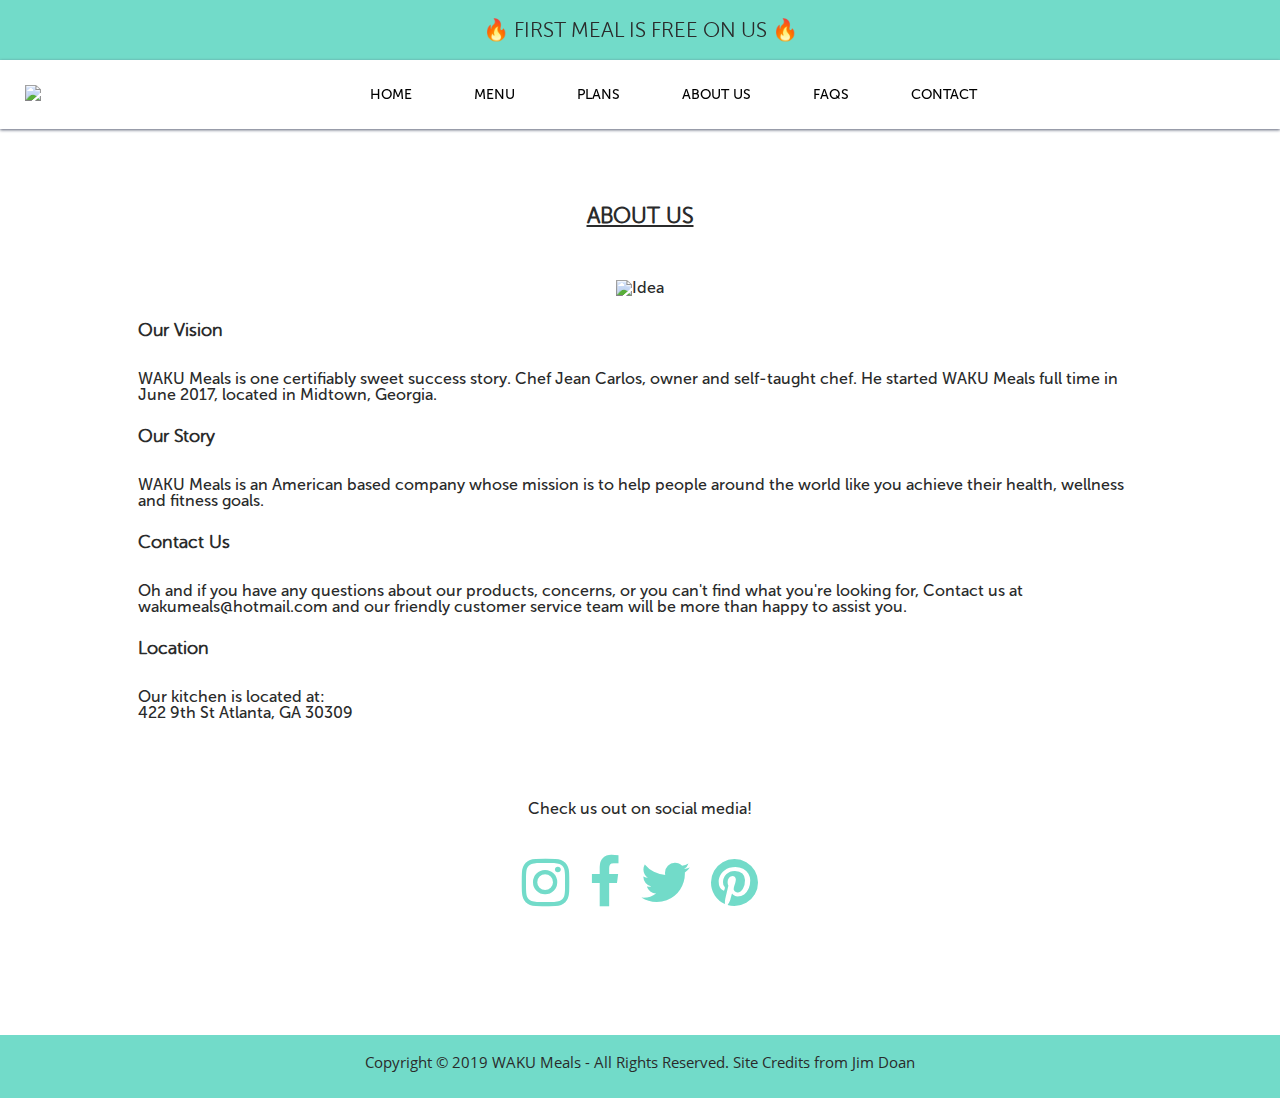
==== commit 2e6e00c5: "updated media query for ipad pro and iphone to main home page and fixed footer margin" ====
--- a/about.html
+++ b/about.html
@@ -136,7 +136,7 @@
             <div class="container-fluid text-center">
                 <div class="copyright-area">
                     <p>
-                        Copyright © 2019 WAKU Meals - All Rights Reserved. Site Credits
+                        Copyright © 2019 WAKU Meals - All Rights Reserved. Site Credits from Jim Doan
 
                     </p>
                 </div>
--- a/assets/style/css/style.css
+++ b/assets/style/css/style.css
@@ -1,24 +1,25 @@
 /***************************** FONTS *****************************/
 @font-face {
-  font-family: 'muse-500';
-  src: url('../fonts/museosans-500.otf');
+  font-family: "muse-500";
+  src: url("../fonts/museosans-500.otf");
 }
 
 @font-face {
-  font-family: 'muse-300';
-  src: url('../fonts/museosansrounded-300-webfont.ttf'), url('../fonts/museosansrounded-300-webfont.woff'), url('../fonts/museosansrounded-300-webfont.svg');
+  font-family: "muse-300";
+  src: url("../fonts/museosansrounded-300-webfont.ttf"),
+    url("../fonts/museosansrounded-300-webfont.woff"),
+    url("../fonts/museosansrounded-300-webfont.svg");
 }
 
 @font-face {
-  font-family: 'OpenSans';
-  src: url('../fonts/OpenSans-Regular.ttf');
+  font-family: "OpenSans";
+  src: url("../fonts/OpenSans-Regular.ttf");
 }
 
 @font-face {
-  font-family: 'OpenSans-Semibold';
-  src: url('../fonts/OpenSans-SemiBold.ttf');
-}
-
+  font-family: "OpenSans-Semibold";
+  src: url("../fonts/OpenSans-SemiBold.ttf");
+}
 
 html,
 body,
@@ -136,7 +137,6 @@
 /***************************** CUSTOM SETTINGS *****************************/
 html {
   background-color: #ffffff;
-
 }
 
 body {
@@ -287,19 +287,19 @@
 
 #header #header-container {
   padding: 50px;
-  background: url('https://hips.hearstapps.com/hmg-prod.s3.amazonaws.com/images/healthy-meals-half-hour-1518191490.jpg');
+  background: url("https://hips.hearstapps.com/hmg-prod.s3.amazonaws.com/images/healthy-meals-half-hour-1518191490.jpg");
   background-attachment: fixed;
   background-position: center;
   background-repeat: no-repeat;
   background-size: cover;
   height: 530px;
+  width: 100% !important;
 }
 
 .header-img-title {
-  font-family: 'Oleo Script', cursive;
+  font-family: "Oleo Script", cursive;
   font-size: 80px;
   color: #2a2b2b;
-
 }
 
 #header #header-container .text-container {
@@ -351,7 +351,6 @@
   font-family: "OpenSans", Helvetica, Arial, sans-serif;
 }
 
-
 /********************************* EVENT/ABOUT ***********************************/
 #main-section {
   padding: 20px 0;
@@ -404,7 +403,6 @@
   margin-bottom: 20px;
 }
 
-
 /********************************* ABOUT SECTION ***********************************/
 #about-section {
   padding: 20px 0;
@@ -447,24 +445,12 @@
   text-decoration: underline;
 }
 
-.about-me h4 {
-  font-family: "muse-500", Arial, sans-serif;
-  color: #61c0bd;
-  font-weight: bold;
-}
-
-.about-me {
-  font-family: "muse-500", Arial, sans-serif;
-  color: black;
-}
-
 .social i {
   font-size: 55px;
   color: #72dbc9;
   margin: 8px;
 }
 
-
 /********************************* PLANS SECTION ***********************************/
 #plans-section {
   padding: 20px 0;
@@ -510,7 +496,6 @@
 .plans {
   margin-bottom: 20px;
   border: 2px solid #dbdbdb;
-
 }
 
 .plans:hover {
@@ -560,7 +545,6 @@
   text-decoration: underline;
 }
 
-
 /********************************* FAQS SECTION ***********************************/
 #faqs-section {
   padding: 20px 0;
@@ -602,7 +586,6 @@
   font-weight: bold;
   text-decoration: underline;
 }
-
 
 /**************************** CONTACT SECTION ***************************/
 #contact {
@@ -680,6 +663,69 @@
 }
 
 /**************************** MEDIA-QUERY ***************************/
+/**************************** MEDIA-QUERY-IPHONE ***************************/
+@media only screen and (min-device-width: 375px) and (max-device-height: 812px) and (-webkit-device-pixel-ratio: 3) {
+  .carousel-section {
+    margin-bottom: 1146px !important;
+  }
+  .nav-header {
+    font-size: 21px;
+  }
+  #header #header-container {
+    padding: 50px;
+    background: url("https://hips.hearstapps.com/hmg-prod.s3.amazonaws.com/images/healthy-meals-half-hour-1518191490.jpg");
+    background-attachment: fixed;
+    background-position: center;
+    background-repeat: no-repeat;
+    background-size: cover;
+    height: 530px;
+    width: 100% !important;
+  }
+  .skill:hover {
+    background: #72dbc9;
+    width: 327px;
+  }
+
+  .skill img {
+    margin-top: 10px;
+    padding-right: 10px;
+  }
+  .how-section h4 {
+    font-size: 23px !important;
+  }
+}
+
+/**************************** MEDIA-QUERY-IPAD PRO ***************************/
+@media only screen and (min-device-width: 1024px) and (max-device-width: 1366px) and (-webkit-min-device-pixel-ratio: 2) and (orientation: portrait) {
+  .card-img-top {
+    width: 9.8rem !important;
+    height: 230px;
+  }
+  .controls-top {
+    margin-top: 56px !important;
+  }
+  .skill:hover {
+    background: #72dbc9;
+    width: 146px !important;
+  }
+  .skill img {
+    margin-top: 10px;
+    padding-right: 10px !important;
+  }
+  .how-section h4 {
+    font-size: 22px !important;
+  }
+  .footer-contact {
+    margin-top: 400px !important;
+  }
+  .footer-plans {
+    margin-top: 400px !important;
+  }
+  .footer-faqs {
+    margin-top: 648px !important;
+  }
+}
+
 @media only screen and (min-width: 300px) {
   #navbar {
     box-shadow: 0px 1px 3px #5a6175;
@@ -700,7 +746,7 @@
     background-position: center;
     background-repeat: no-repeat;
     background-size: cover;
-    width: 100%;
+    width: 100% !important;
     height: 480px;
   }
 
@@ -744,18 +790,6 @@
     border: 1px solid #dbdbdb;
   }
 
-  .ordering {
-    width: 240px;
-    height: 274px;
-    margin: auto;
-    margin-bottom: 15px;
-  }
-
-  .order-picture {
-    width: 239px;
-    height: 200px;
-  }
-
   .center {
     width: 270px;
     height: 150px;
@@ -790,19 +824,9 @@
   }
 }
 
-@media only screen and (min-device-width : 768px) and (max-device-width : 1024px) {
+@media only screen and (min-device-width: 768px) and (max-device-width: 1024px) {
   .about-jean-img {
     width: 320px;
     height: 320px;
   }
-
-  .order-picture {
-    width: 209px;
-    height: 200px;
-  }
-
-  .about-hers {
-    width: 289px;
-    height: 190px;
-  }
-}+}
--- a/assets/style/css/style.css
+++ b/assets/style/css/style.css
@@ -1,24 +1,25 @@
 /***************************** FONTS *****************************/
 @font-face {
-  font-family: 'muse-500';
-  src: url('../fonts/museosans-500.otf');
+  font-family: "muse-500";
+  src: url("../fonts/museosans-500.otf");
 }
 
 @font-face {
-  font-family: 'muse-300';
-  src: url('../fonts/museosansrounded-300-webfont.ttf'), url('../fonts/museosansrounded-300-webfont.woff'), url('../fonts/museosansrounded-300-webfont.svg');
+  font-family: "muse-300";
+  src: url("../fonts/museosansrounded-300-webfont.ttf"),
+    url("../fonts/museosansrounded-300-webfont.woff"),
+    url("../fonts/museosansrounded-300-webfont.svg");
 }
 
 @font-face {
-  font-family: 'OpenSans';
-  src: url('../fonts/OpenSans-Regular.ttf');
+  font-family: "OpenSans";
+  src: url("../fonts/OpenSans-Regular.ttf");
 }
 
 @font-face {
-  font-family: 'OpenSans-Semibold';
-  src: url('../fonts/OpenSans-SemiBold.ttf');
-}
-
+  font-family: "OpenSans-Semibold";
+  src: url("../fonts/OpenSans-SemiBold.ttf");
+}
 
 html,
 body,
@@ -136,7 +137,6 @@
 /***************************** CUSTOM SETTINGS *****************************/
 html {
   background-color: #ffffff;
-
 }
 
 body {
@@ -287,19 +287,19 @@
 
 #header #header-container {
   padding: 50px;
-  background: url('https://hips.hearstapps.com/hmg-prod.s3.amazonaws.com/images/healthy-meals-half-hour-1518191490.jpg');
+  background: url("https://hips.hearstapps.com/hmg-prod.s3.amazonaws.com/images/healthy-meals-half-hour-1518191490.jpg");
   background-attachment: fixed;
   background-position: center;
   background-repeat: no-repeat;
   background-size: cover;
   height: 530px;
+  width: 100% !important;
 }
 
 .header-img-title {
-  font-family: 'Oleo Script', cursive;
+  font-family: "Oleo Script", cursive;
   font-size: 80px;
   color: #2a2b2b;
-
 }
 
 #header #header-container .text-container {
@@ -351,7 +351,6 @@
   font-family: "OpenSans", Helvetica, Arial, sans-serif;
 }
 
-
 /********************************* EVENT/ABOUT ***********************************/
 #main-section {
   padding: 20px 0;
@@ -404,7 +403,6 @@
   margin-bottom: 20px;
 }
 
-
 /********************************* ABOUT SECTION ***********************************/
 #about-section {
   padding: 20px 0;
@@ -447,24 +445,12 @@
   text-decoration: underline;
 }
 
-.about-me h4 {
-  font-family: "muse-500", Arial, sans-serif;
-  color: #61c0bd;
-  font-weight: bold;
-}
-
-.about-me {
-  font-family: "muse-500", Arial, sans-serif;
-  color: black;
-}
-
 .social i {
   font-size: 55px;
   color: #72dbc9;
   margin: 8px;
 }
 
-
 /********************************* PLANS SECTION ***********************************/
 #plans-section {
   padding: 20px 0;
@@ -510,7 +496,6 @@
 .plans {
   margin-bottom: 20px;
   border: 2px solid #dbdbdb;
-
 }
 
 .plans:hover {
@@ -560,7 +545,6 @@
   text-decoration: underline;
 }
 
-
 /********************************* FAQS SECTION ***********************************/
 #faqs-section {
   padding: 20px 0;
@@ -602,7 +586,6 @@
   font-weight: bold;
   text-decoration: underline;
 }
-
 
 /**************************** CONTACT SECTION ***************************/
 #contact {
@@ -680,6 +663,69 @@
 }
 
 /**************************** MEDIA-QUERY ***************************/
+/**************************** MEDIA-QUERY-IPHONE ***************************/
+@media only screen and (min-device-width: 375px) and (max-device-height: 812px) and (-webkit-device-pixel-ratio: 3) {
+  .carousel-section {
+    margin-bottom: 1146px !important;
+  }
+  .nav-header {
+    font-size: 21px;
+  }
+  #header #header-container {
+    padding: 50px;
+    background: url("https://hips.hearstapps.com/hmg-prod.s3.amazonaws.com/images/healthy-meals-half-hour-1518191490.jpg");
+    background-attachment: fixed;
+    background-position: center;
+    background-repeat: no-repeat;
+    background-size: cover;
+    height: 530px;
+    width: 100% !important;
+  }
+  .skill:hover {
+    background: #72dbc9;
+    width: 327px;
+  }
+
+  .skill img {
+    margin-top: 10px;
+    padding-right: 10px;
+  }
+  .how-section h4 {
+    font-size: 23px !important;
+  }
+}
+
+/**************************** MEDIA-QUERY-IPAD PRO ***************************/
+@media only screen and (min-device-width: 1024px) and (max-device-width: 1366px) and (-webkit-min-device-pixel-ratio: 2) and (orientation: portrait) {
+  .card-img-top {
+    width: 9.8rem !important;
+    height: 230px;
+  }
+  .controls-top {
+    margin-top: 56px !important;
+  }
+  .skill:hover {
+    background: #72dbc9;
+    width: 146px !important;
+  }
+  .skill img {
+    margin-top: 10px;
+    padding-right: 10px !important;
+  }
+  .how-section h4 {
+    font-size: 22px !important;
+  }
+  .footer-contact {
+    margin-top: 400px !important;
+  }
+  .footer-plans {
+    margin-top: 400px !important;
+  }
+  .footer-faqs {
+    margin-top: 648px !important;
+  }
+}
+
 @media only screen and (min-width: 300px) {
   #navbar {
     box-shadow: 0px 1px 3px #5a6175;
@@ -700,7 +746,7 @@
     background-position: center;
     background-repeat: no-repeat;
     background-size: cover;
-    width: 100%;
+    width: 100% !important;
     height: 480px;
   }
 
@@ -744,18 +790,6 @@
     border: 1px solid #dbdbdb;
   }
 
-  .ordering {
-    width: 240px;
-    height: 274px;
-    margin: auto;
-    margin-bottom: 15px;
-  }
-
-  .order-picture {
-    width: 239px;
-    height: 200px;
-  }
-
   .center {
     width: 270px;
     height: 150px;
@@ -790,19 +824,9 @@
   }
 }
 
-@media only screen and (min-device-width : 768px) and (max-device-width : 1024px) {
+@media only screen and (min-device-width: 768px) and (max-device-width: 1024px) {
   .about-jean-img {
     width: 320px;
     height: 320px;
   }
-
-  .order-picture {
-    width: 209px;
-    height: 200px;
-  }
-
-  .about-hers {
-    width: 289px;
-    height: 190px;
-  }
-}+}
